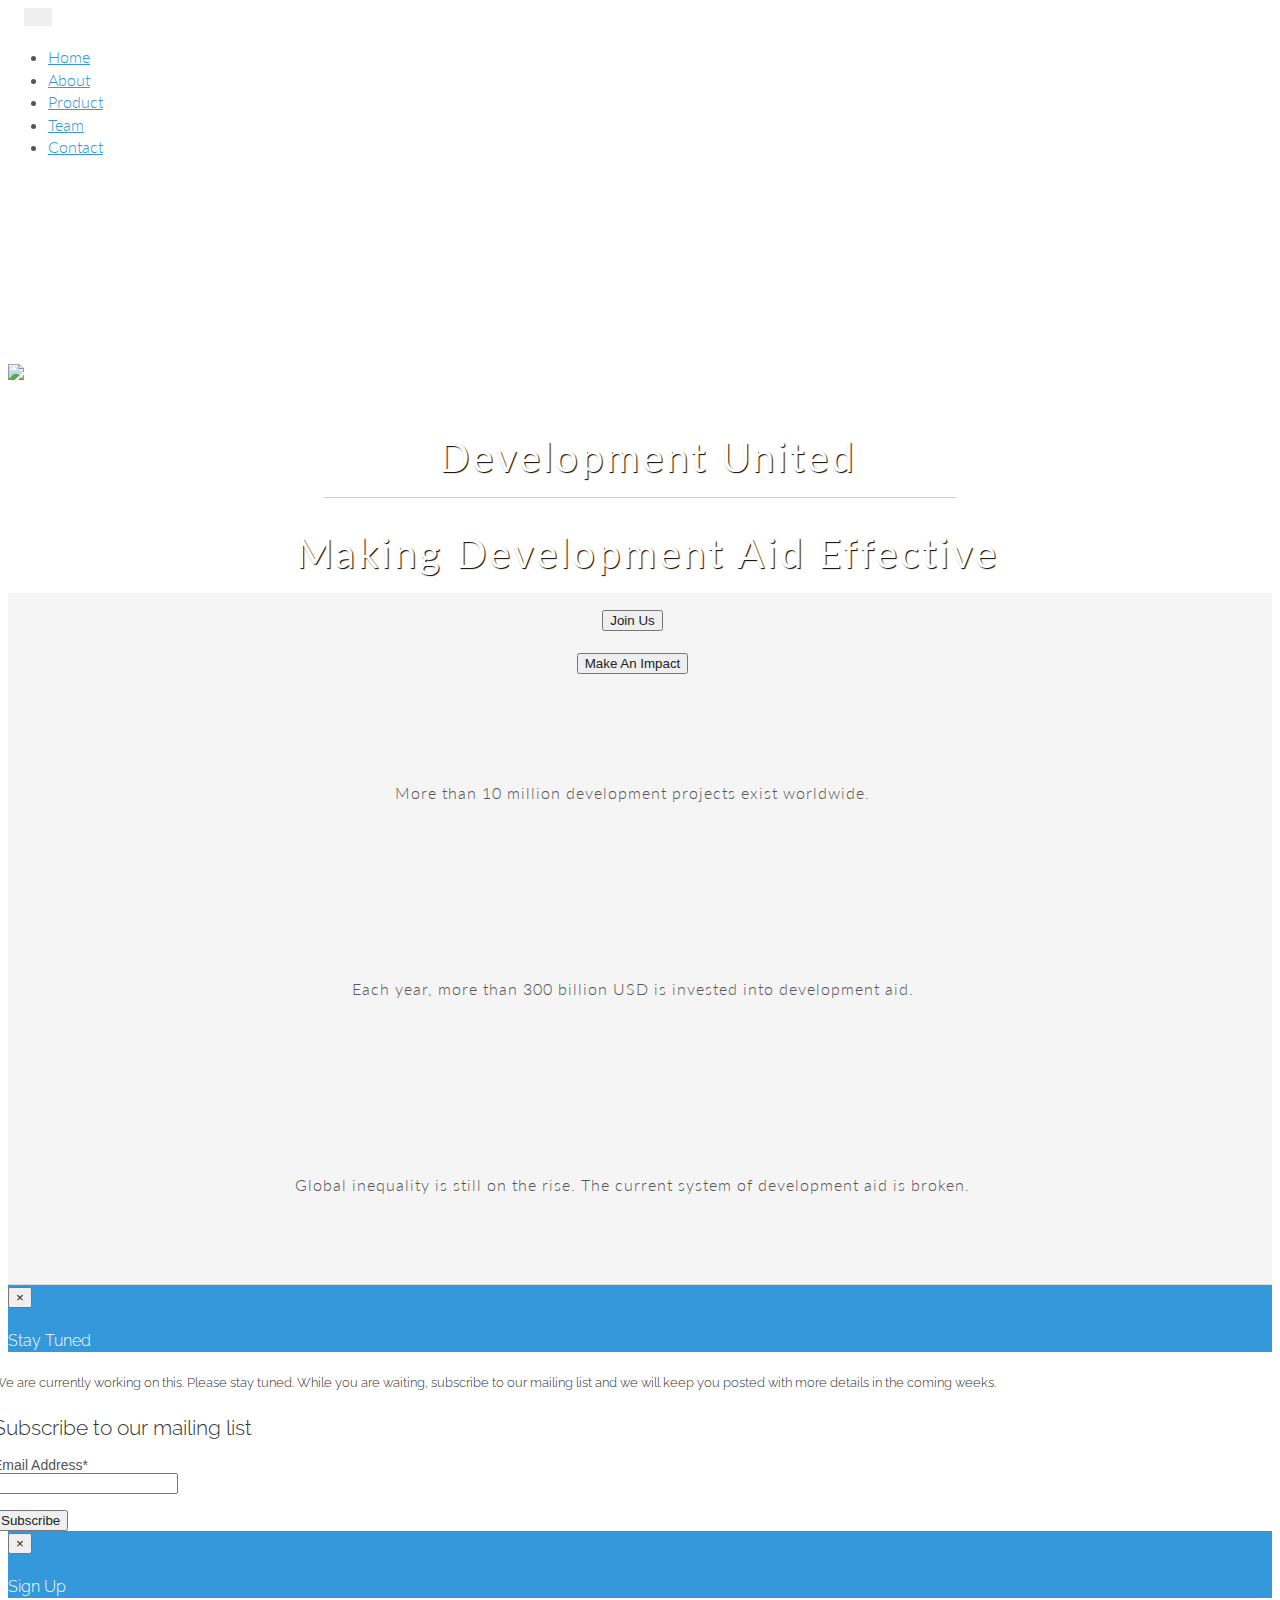
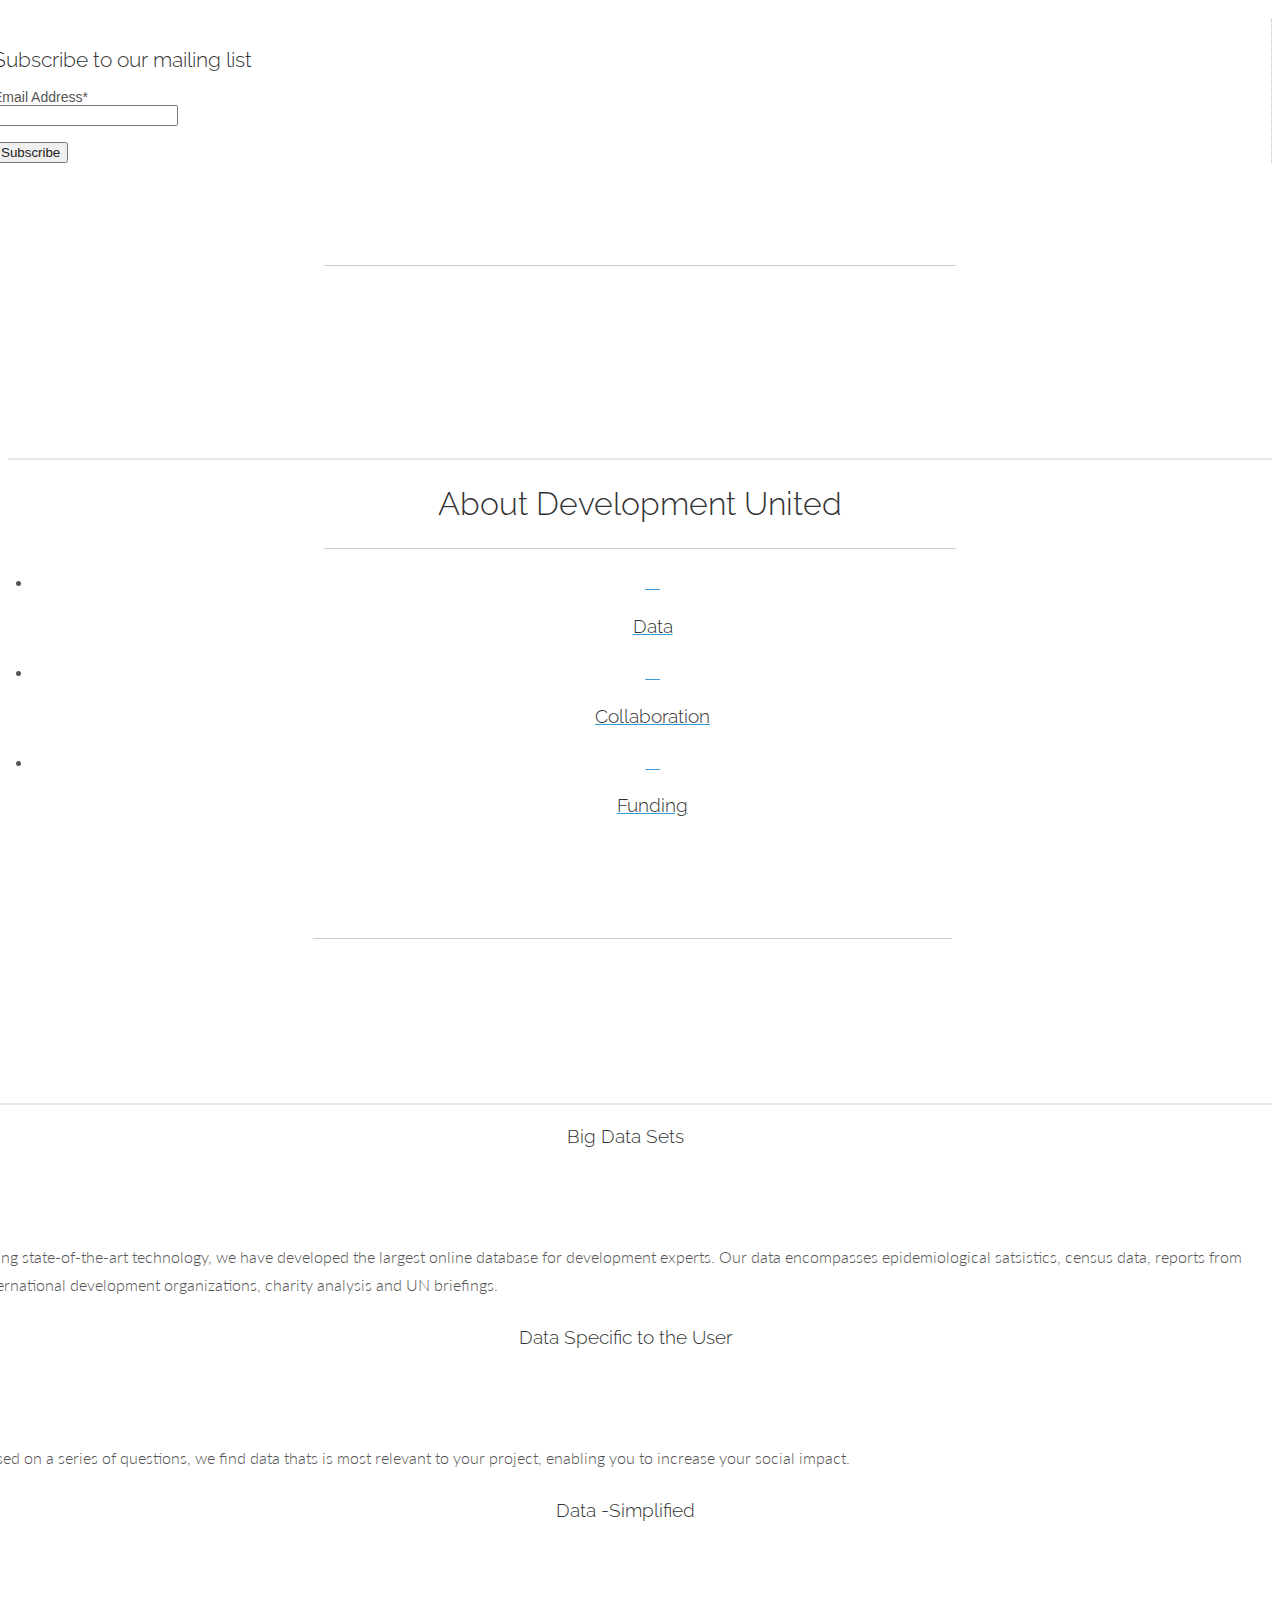
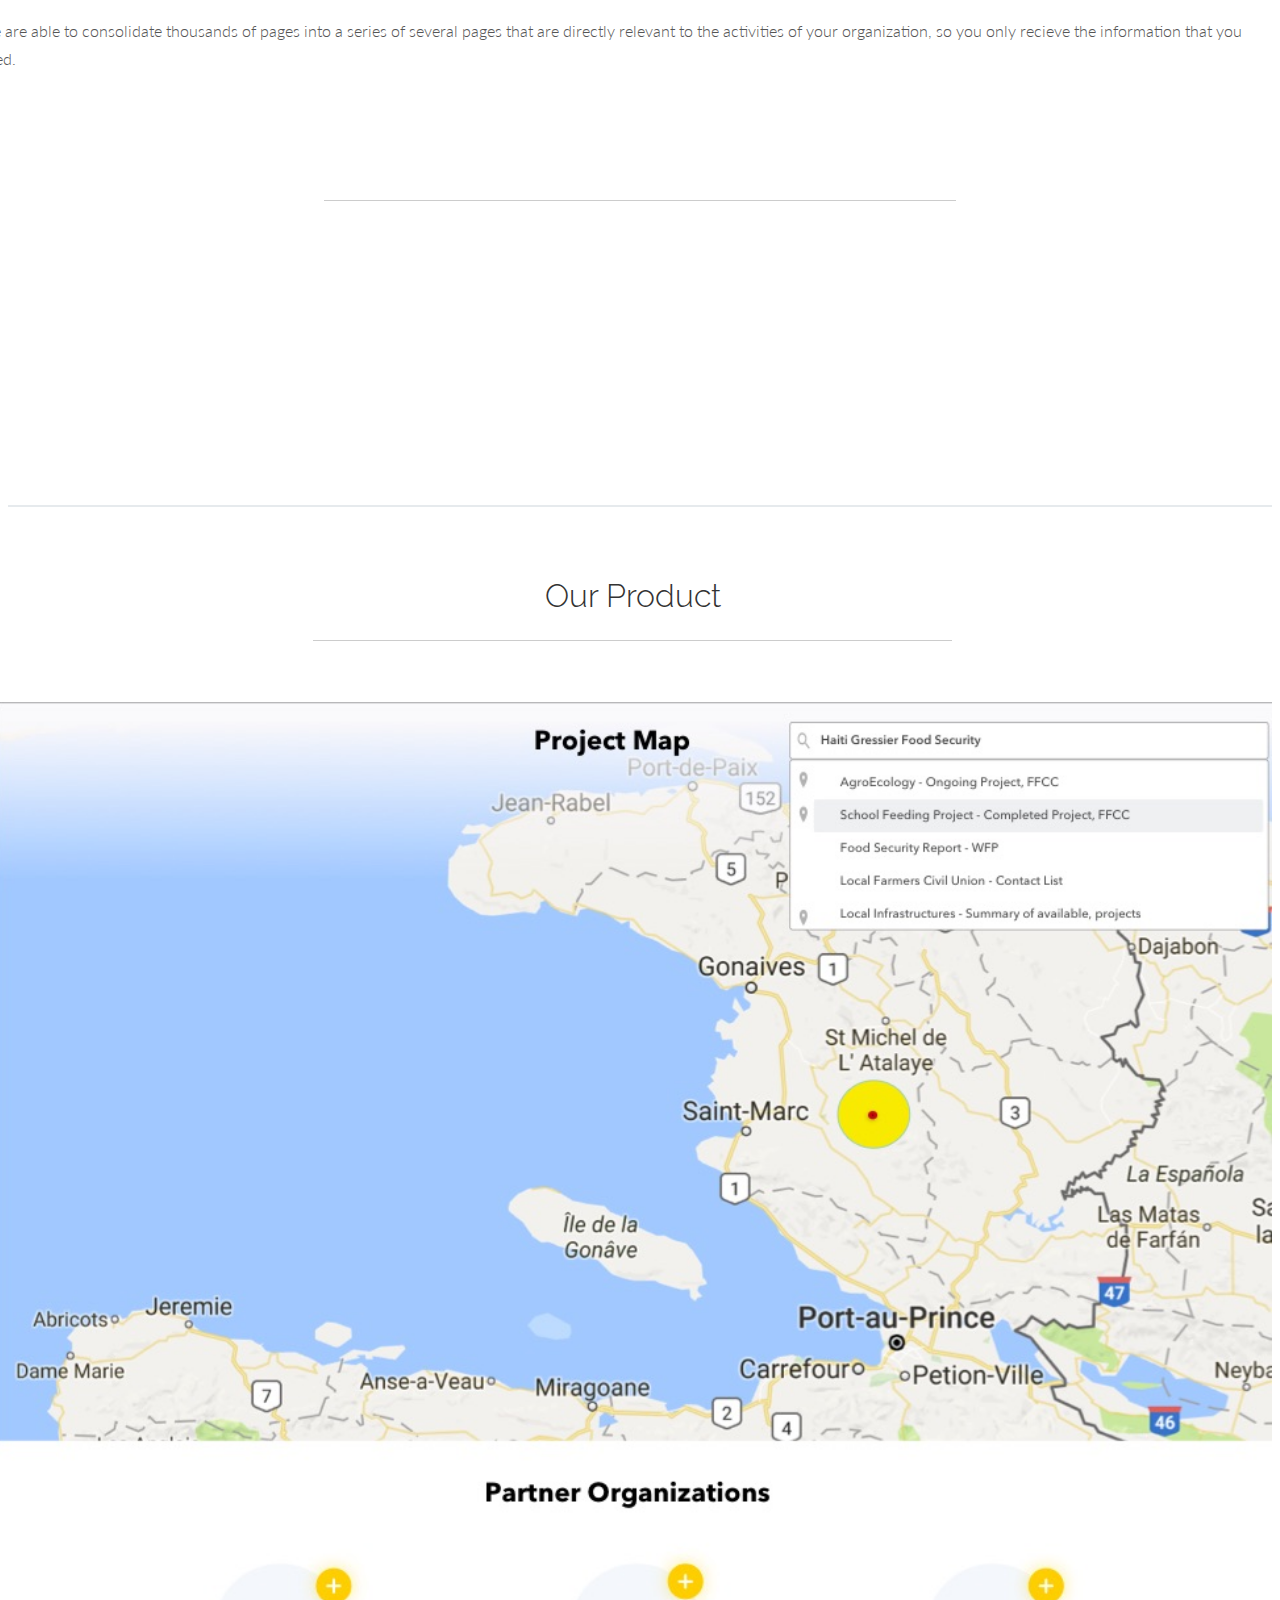
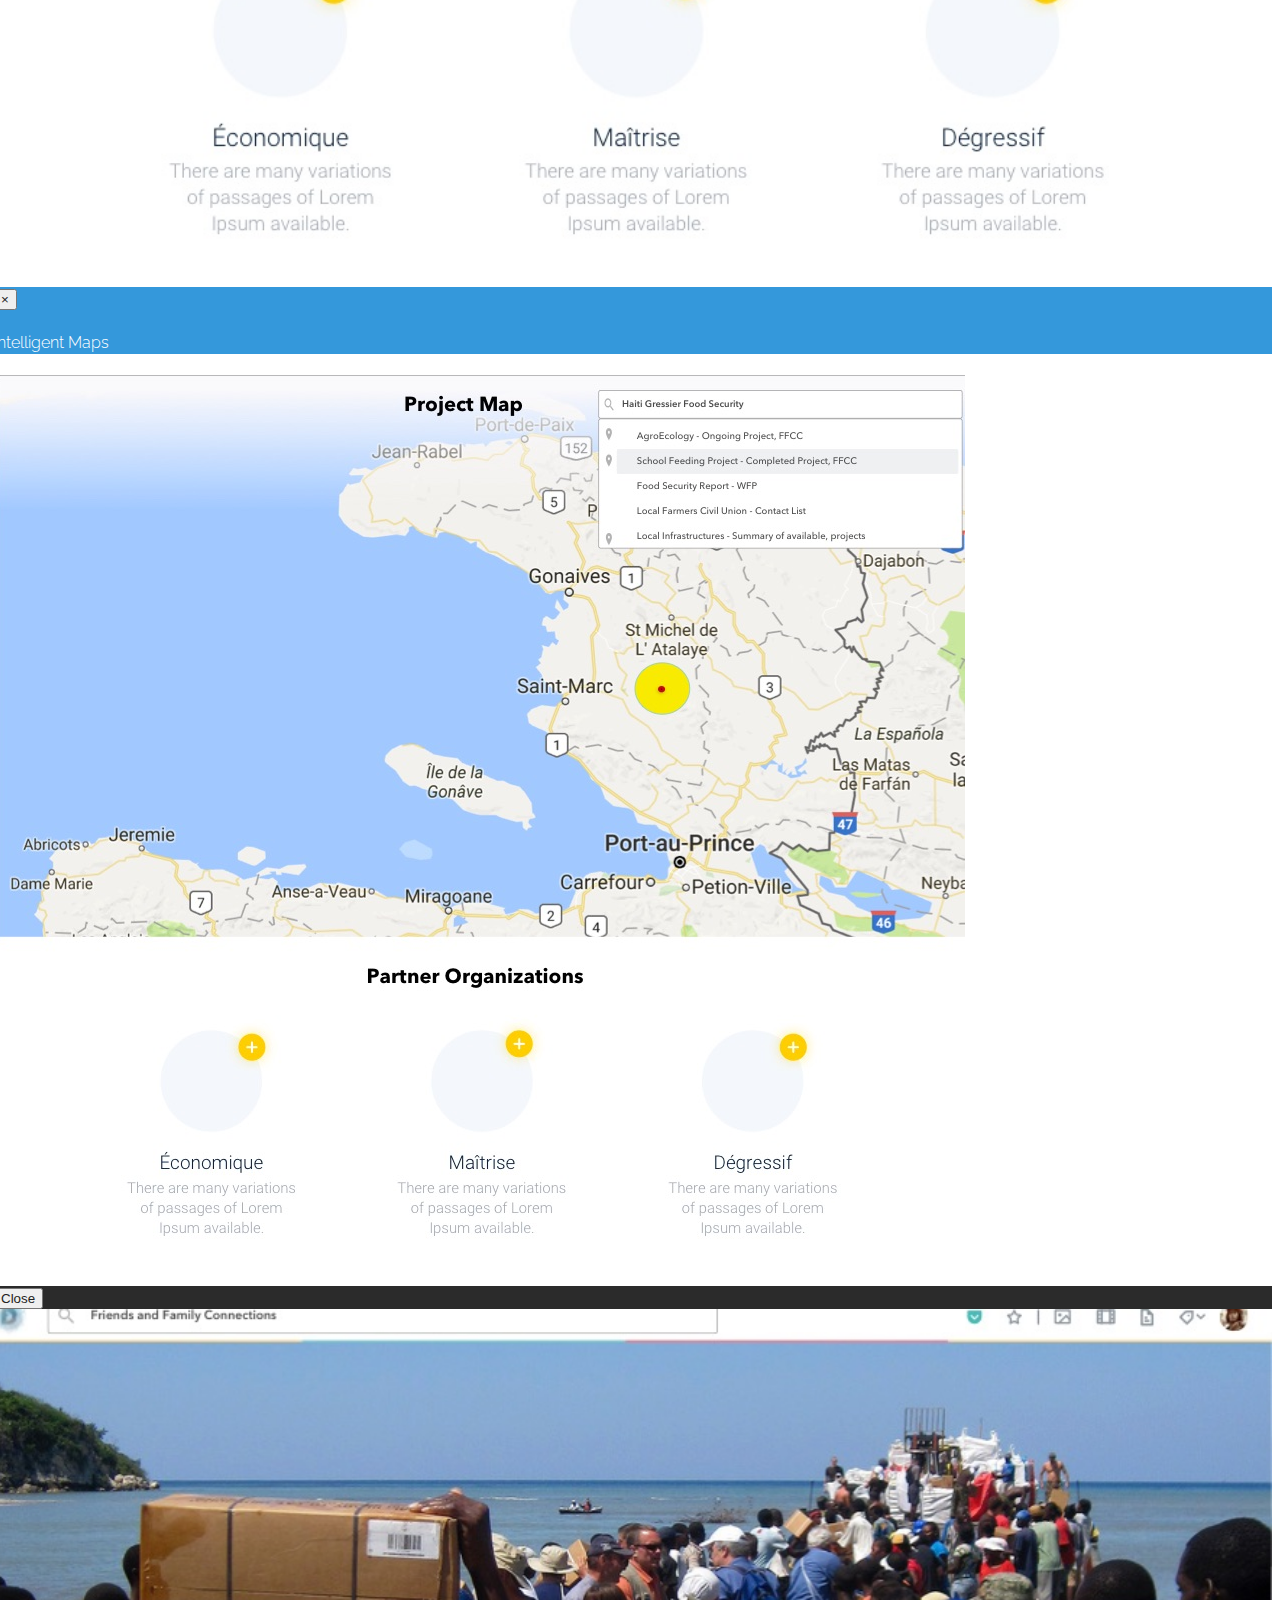
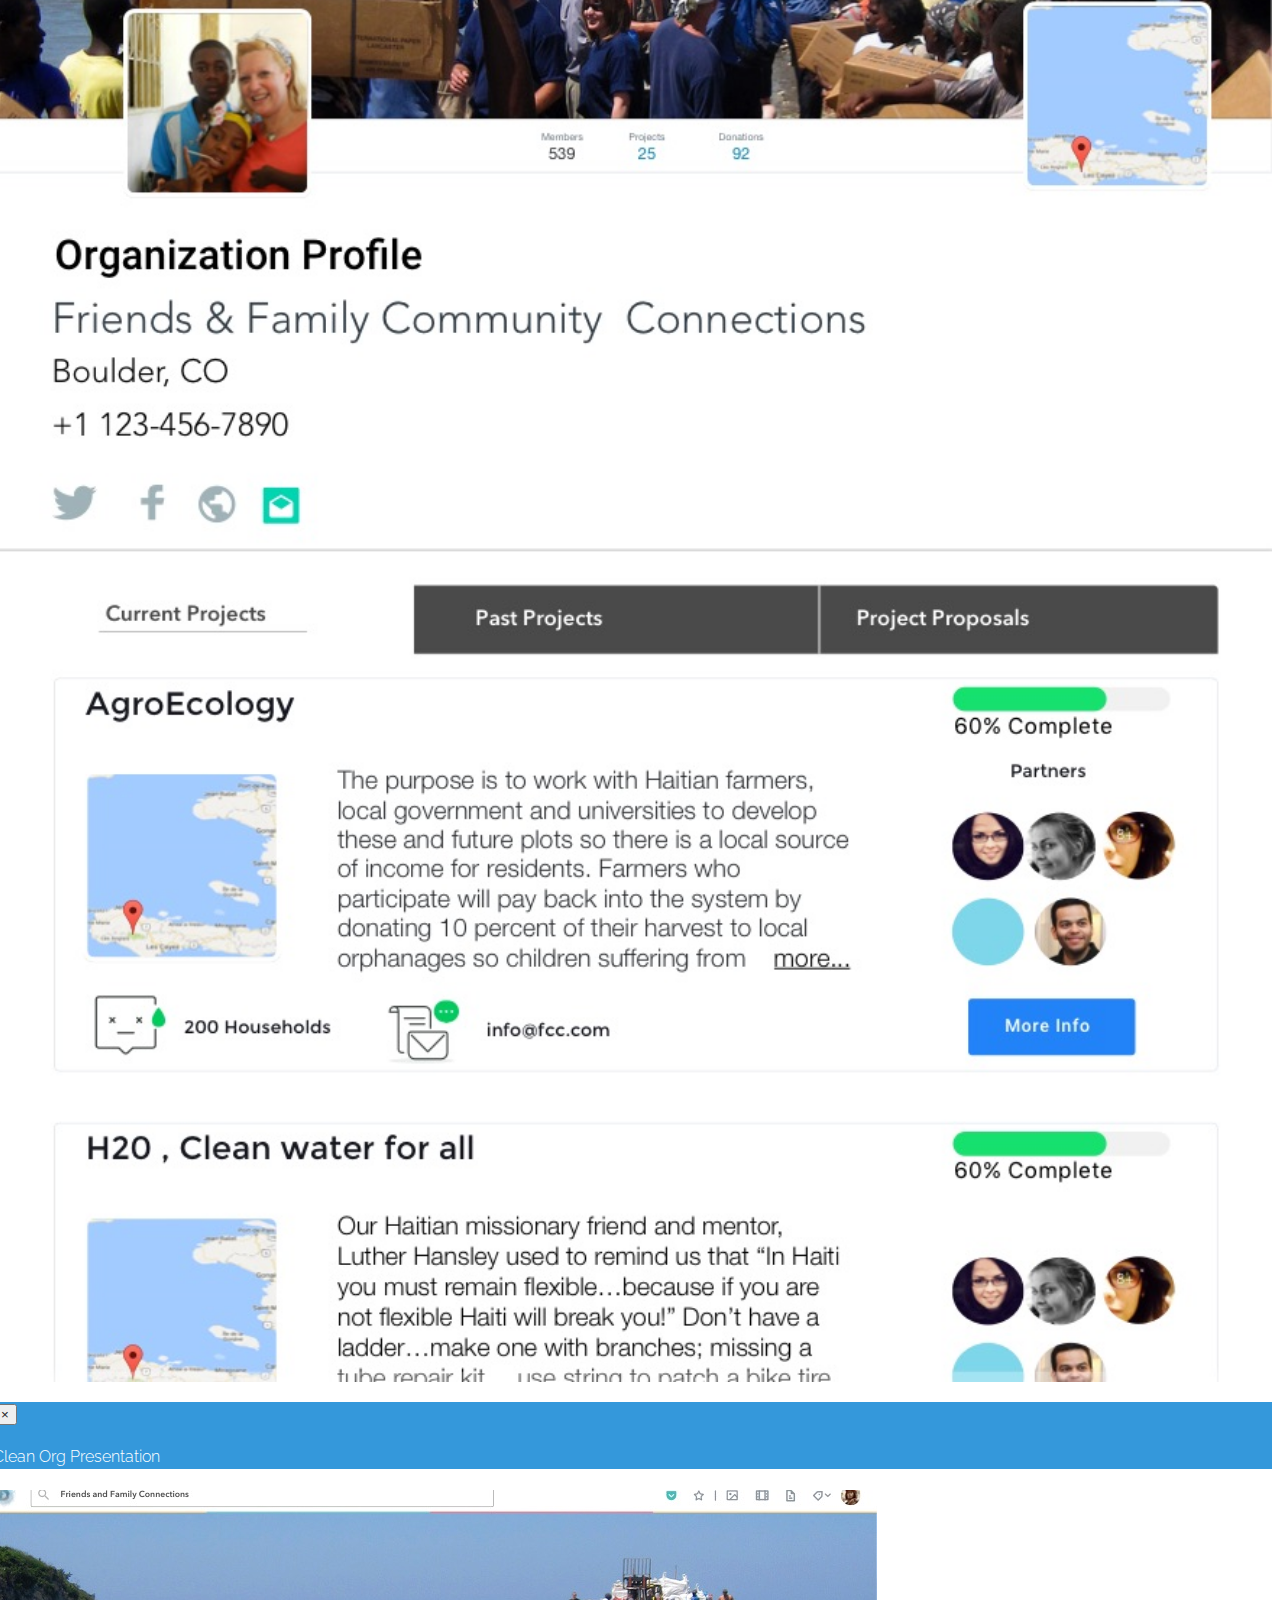
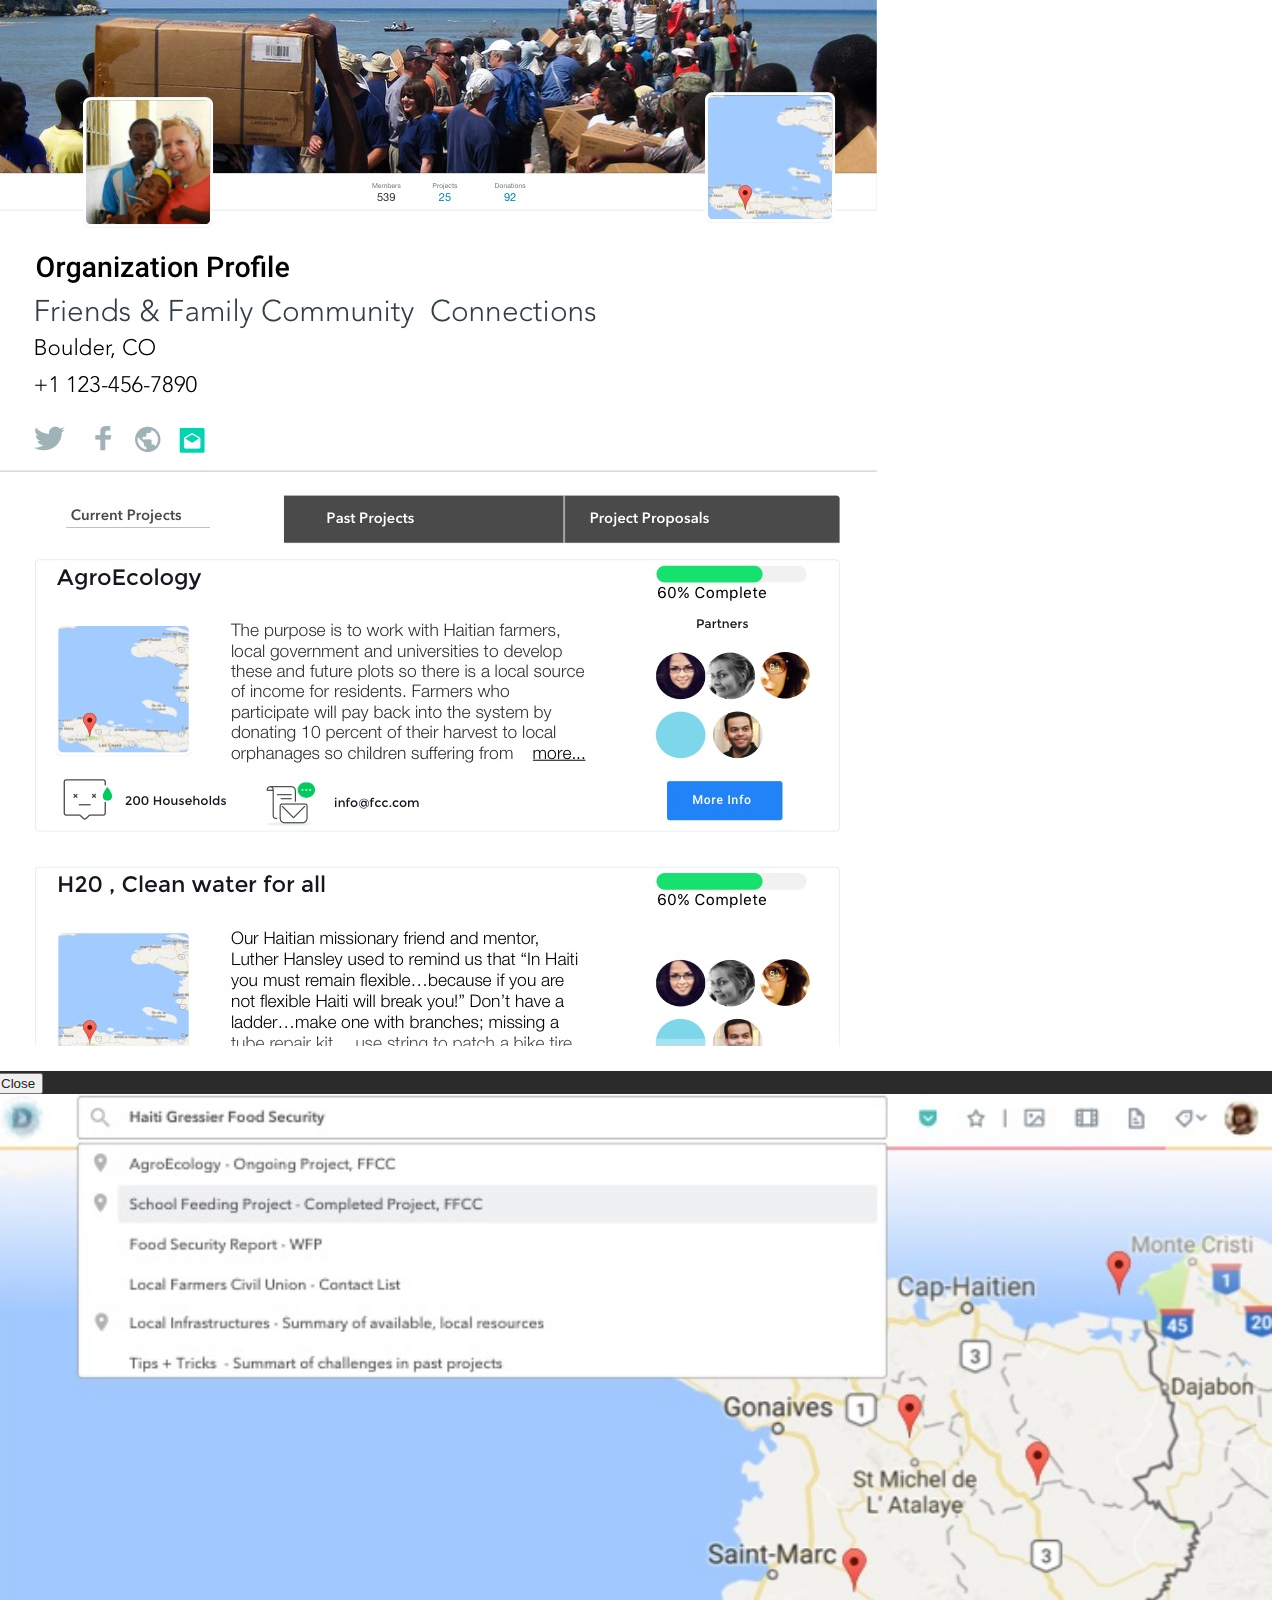
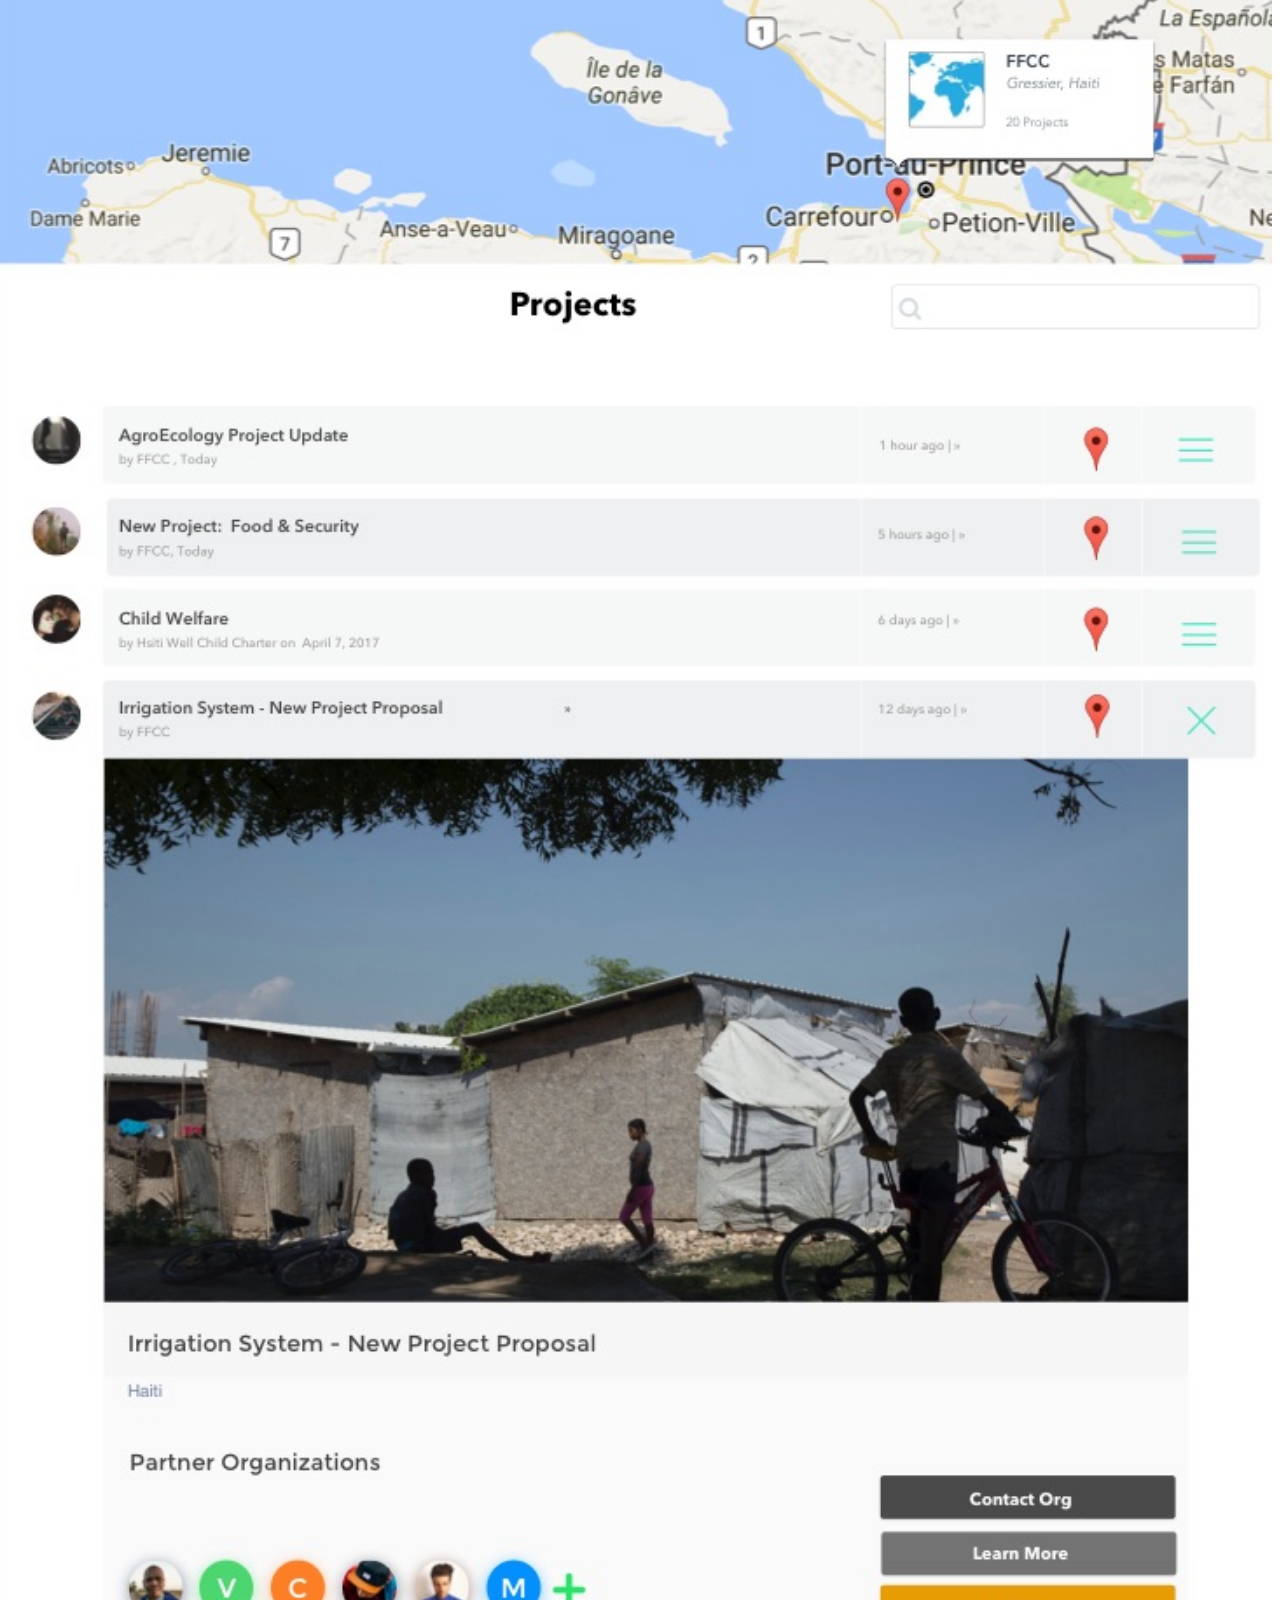
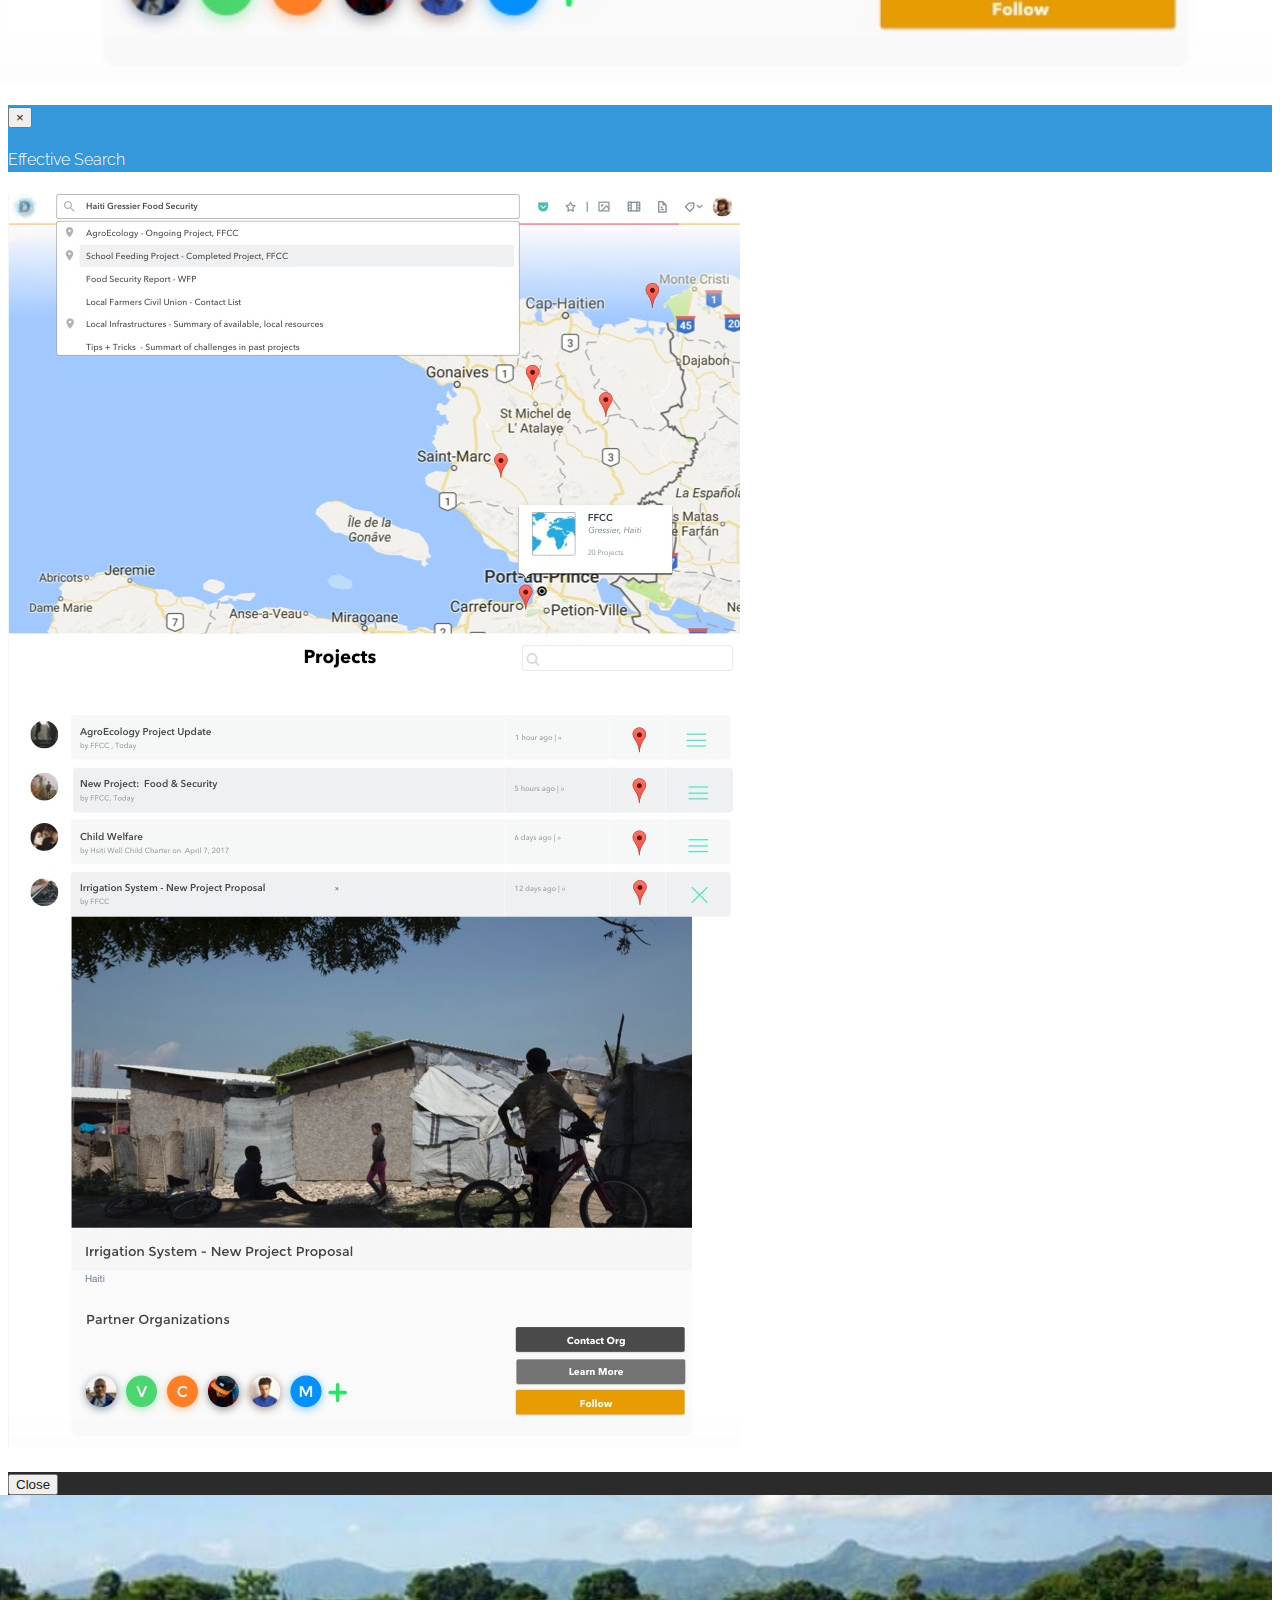
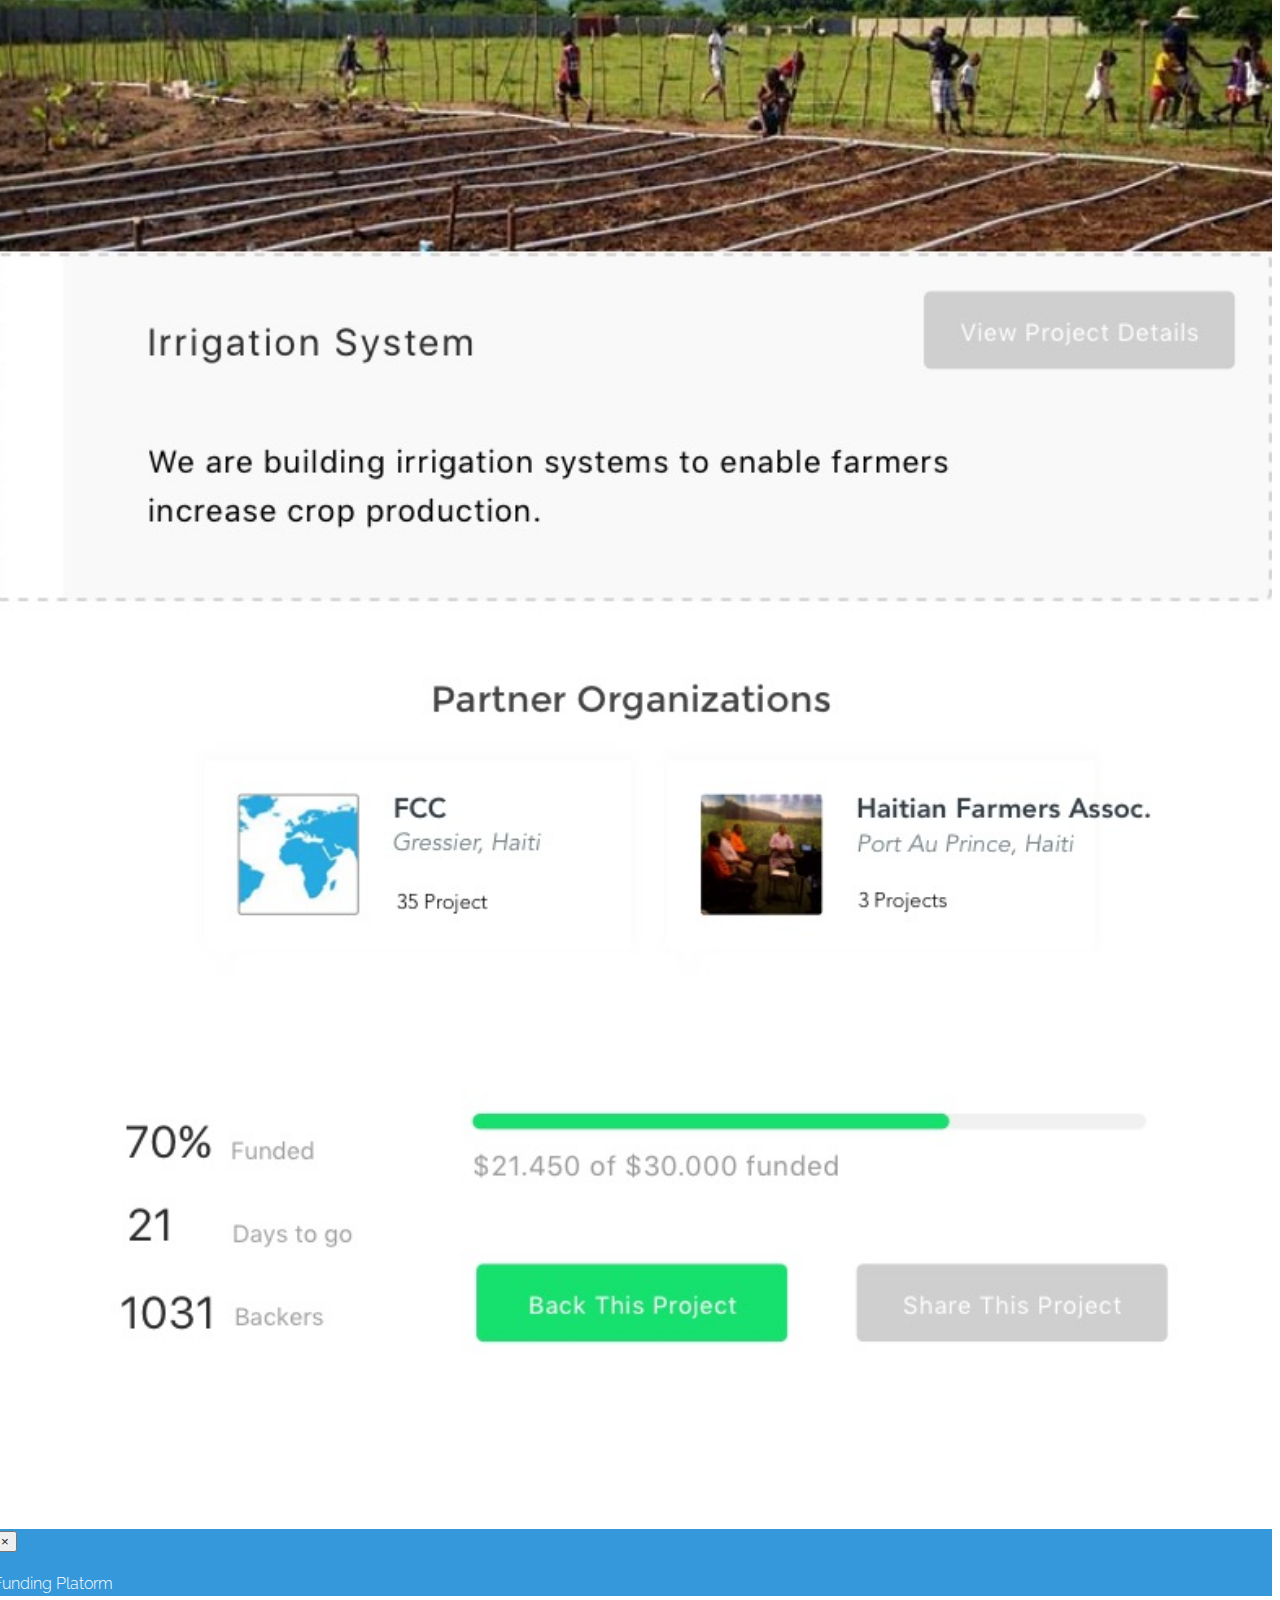
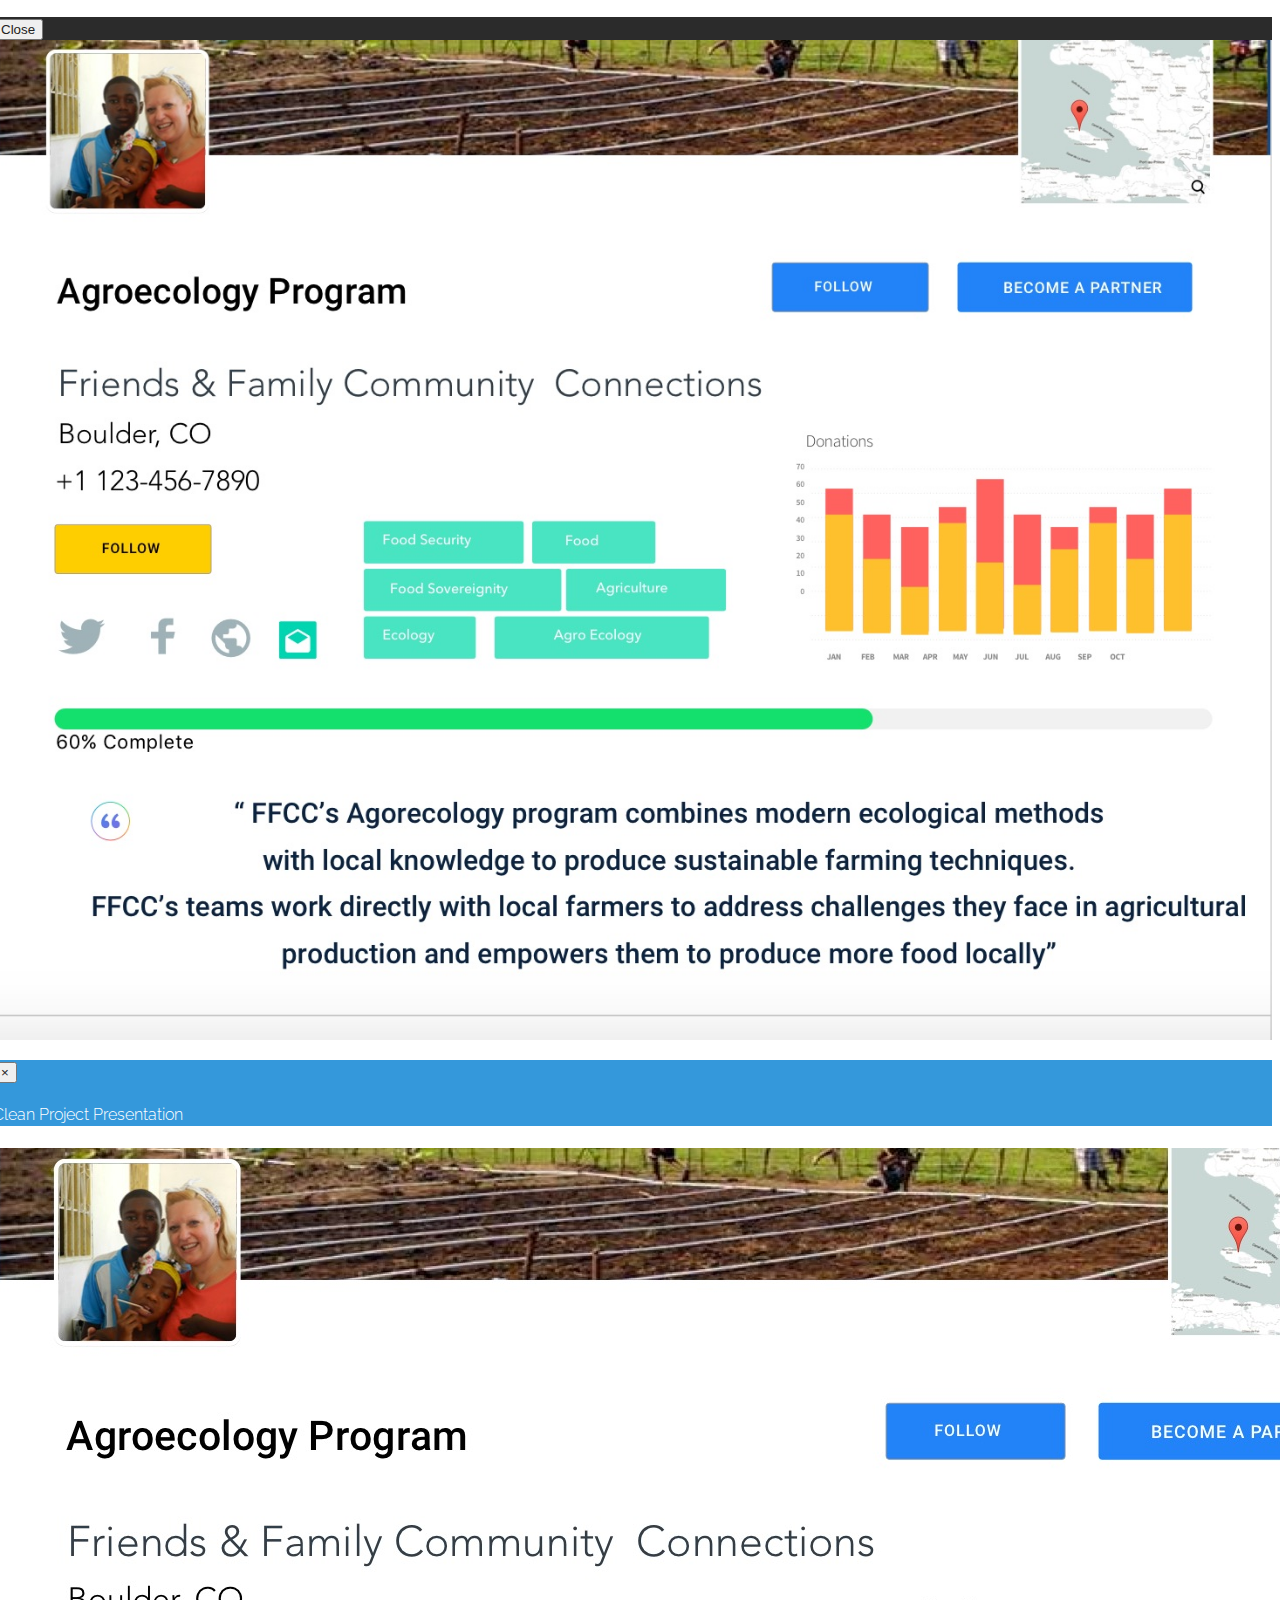
==== index.html @ e822135f "changes per robbie" ====
<!DOCTYPE html>
<html lang="en">
  <head>
    <meta charset="utf-8">
    <meta name="viewport" content="width=device-width, initial-scale=1.0">
    <meta name="description" content="">
    <meta name="author" content="">
    <link rel="shortcut icon" href="assets/ico/favicon.png">

    <title>Development United</title>

    <link href="//cdn-images.mailchimp.com/embedcode/classic-10_7.css" rel="stylesheet" type="text/css">
    <style type="text/css">
        #mc_embed_signup{background:#fff; clear:left; font:14px Helvetica,Arial,sans-serif; }
        /* Add your own MailChimp form style overrides in your site stylesheet or in this style block.
           We recommend moving this block and the preceding CSS link to the HEAD of your HTML file. */
    </style>




    

    <!-- Bootstrap core CSS -->
    <link href="assets/css/bootstrap.css" rel="stylesheet">

    <!-- Custom styles for this template -->
    <link href="assets/css/main.css" rel="stylesheet">
    <link rel="stylesheet" href="assets/css/icomoon.css">
    <link href="assets/css/animate-custom.css" rel="stylesheet">

    <link href='http://fonts.googleapis.com/css?family=Lato:300,400,700,300italic,400italic' rel='stylesheet' type='text/css'>
    <link href='http://fonts.googleapis.com/css?family=Raleway:400,300,700' rel='stylesheet' type='text/css'>
    
    
    <script type="text/javascript" src="assets/js/jquery.min.js"></script>
	<script type="text/javascript" src="assets/js/modernizr.custom.js"></script>

	
    <!-- HTML5 shim and Respond.js IE8 support of HTML5 elements and media queries -->
    <!--[if lt IE 9]>
      <script src="assets/js/html5shiv.js"></script>
      <script src="assets/js/respond.min.js"></script>
    <![endif]-->


    
  </head>

  <body data-spy="scroll" data-offset="0" data-target="#navbar-main">
  
  
          	<div id="navbar-main">
              <!-- Fixed navbar -->
        	    <div class="navbar navbar-inverse navbar-fixed-top">
        	      <div class="container-fluid">
        	        <div class="navbar-header">
        	          <button type="button" class="navbar-toggle" data-toggle="collapse" data-target=".navbar-collapse">
        	            <span class="your-icon icon-base small"></span>
        	          </button>
        	          <a class="navbar-brand hidden-xs hidden-sm" href="#home"><span class="your-icon icon-base small"></span></a>
        	        </div>
        	        <div class="navbar-collapse collapse">
        	          <ul class="nav navbar-nav">
        	            <li> <a href="#home" class="smoothScroll">Home</a></li>
        				<li> <a href="#about" class="smoothScroll"> About</a></li>
                        <li> <a href="#product" class="smoothScroll"> Product</a></li>
        				<li> <a href="#team" class="smoothScroll"> Team</a></li>
        				<li> <a href="#contact" class="smoothScroll"> Contact</a></li>
                      </ul>
        	        </div><!--/.nav-collapse -->
        	      </div>
        	    </div>
            </div>

            <div  id="home" name="home"  >
   

                <!-- ==== HEADERWRAP ==== -->

                <div  id="headerwrap" >                     
                    <img class="center center-block img-responsive" src="assets/img/icon/icon.png" />
                    <br>
                    <br>
                
                        <p>Development United</p>
                        <hr>
                        <p>Making Development Aid Effective</p>
             

                </div><!-- /headerwrap -->


                <div id="greywrap" >

                        <div class="row " >
                            <div class="col-lg-4 callout">
                                <a  data-toggle="modal" href="#signinliteModal"><button type="button" class="btn btn-secondary">Join Us</button></span></a>
                            </div><!-- col-lg-4 -->

                            
                            <div class="col-lg-4 callout">
                            </div>
                
                            
                            <div class="col-lg-4 callout">
                                <a  data-toggle="modal" href="#stayTunedModal"><button type="button" class="btn btn-secondary">Make An Impact</button></span></a>
                                
                            </div><!-- col-lg-4 --> 
                        </div><!-- row -->


                    <div class="row ">
            
                        <div class="col-lg-4">
                            <h1 class="centered"><span class="icon icon-tree "></span></h1>

                            <p>More than 10 million development projects exist worldwide.</p>
                        </div><!-- col-lg-6 -->
                        
                        <div class="col-lg-4">
                            <h1 class="centered"><span class="icon icon-coin "></span></h1>
                            <p>Each year, more than 300 billion USD is invested into development aid.</p>
                        </div><!-- col-lg-6 -->

                        <div class="col-lg-4">
                            <h1 class="centered"><span class="icon icon-sad "></span></h1>
                            <p>Global inequality is still on the rise. The current system of development aid is broken.</p>
                        </div><!-- col-lg-6 -->
                    </div><!-- row -->


                </div><!-- greywrap -->

                <div class="modal fade" id="stayTunedModal" tabindex="-1" role="dialog" aria-labelledby="myModalLabel" aria-hidden="true">

                        <div class="modal-dialog modal-lg">
                            <div class="modal-content">
                                <div class="modal-header">
                                    <button type="button" class="close" data-dismiss="modal" aria-hidden="true">
                                        ×</button>
                                    <h4 class="modal-title" id="myModalLabel">
                                        Stay Tuned </h4>
                                </div>
                                <div class="modal-body">
                                    <div class="row">


                                             <div class="col-xs-12">
                                        
                                                <h5>
                                                We are currently working on this. Please stay tuned. 
                                                While you are waiting, subscribe to our mailing list and we will keep you posted with more details in the coming weeks.
                                               </h5>
                            

                                                <div id="mc_embed_signup">
                                                <form action="//developmentunited.us15.list-manage.com/subscribe/post?u=971913f7fb26cc92200be69c2&amp;id=8b02587a39" method="post" id="mc-embedded-subscribe-form" name="mc-embedded-subscribe-form" class="validate" target="_blank" novalidate>
                                                        <div id="mc_embed_signup_scroll">
                                                            <h2>Subscribe to our mailing list</h2>
                                                    
                                                           <div class="mc-field-group">
                                                            <label for="mce-EMAIL">Email Address<span class="asterisk">*</span>
                                                            </label>
                                                            <br>


                                                            <input type="email" value="" name="EMAIL" class="required email" id="mce-EMAIL">
                                                            <br>
                                                            <br>
                                                
                                                        </div>
                                                            <div id="mce-responses" class="clear">
                                                                <div class="response" id="mce-error-response" style="display:none"></div>
                                                                <div class="response" id="mce-success-response" style="display:none"></div>
                                                                </div>    <!-- real people should not fill this in and expect good things - do not remove this or risk form bot signups-->
                                                                <div style="position: absolute; left: -5000px;" aria-hidden="true"><input type="text" name="b_971913f7fb26cc92200be69c2_8b02587a39" tabindex="-1" value=""></div>
                                                                <div class="clear"><input type="submit" value="Subscribe" name="subscribe" id="mc-embedded-subscribe" class="button"></div>
                                                            </div>
                                                    </form>
                                                </div>
                                            </div>
                                    </div>

                                </div>    
                          
                            </div>
                        </div>
                </div> 



                <div class="modal fade" id="signinliteModal" tabindex="-1" role="dialog" aria-labelledby="myLargeModalLabel"
                    aria-hidden="true">
                    <div class="modal-dialog modal-lg">
                        <div class="modal-content">
                            <div class="modal-header">
                                <button type="button" class="close" data-dismiss="modal" aria-hidden="true">
                                    ×</button>
                                <h4 class="modal-title" id="myModalLabel">
                                    Sign Up </h4>
                            </div>

                            <div class="modal-body">
                                <div class="row">
                                    <div class="col-md-8" style="border-right: 1px dotted #C2C2C2;padding-right: 30px;padding-top: 10px">

                                            <!-- Begin MailChimp Signup Form -->

                                            <div id="mc_embed_signup">
                                                <form action="//developmentunited.us15.list-manage.com/subscribe/post?u=971913f7fb26cc92200be69c2&amp;id=8b02587a39" method="post" id="mc-embedded-subscribe-form" name="mc-embedded-subscribe-form" class="validate" target="_blank" novalidate>
                                                    <div id="mc_embed_signup_scroll">
                                                        <h2>Subscribe to our mailing list</h2>
                                                
                                                       <div class="mc-field-group">
                                                        <label for="mce-EMAIL">Email Address<span class="asterisk">*</span>
                                                        </label>
                                                        <br>


                                                        <input type="email" value="" name="EMAIL" class="required email" id="mce-EMAIL">
                                                        <br>
                                                        <br>
                                            
                                                    </div>
                                                        <div id="mce-responses" class="clear">
                                                            <div class="response" id="mce-error-response" style="display:none"></div>
                                                            <div class="response" id="mce-success-response" style="display:none"></div>
                                                            </div>    <!-- real people should not fill this in and expect good things - do not remove this or risk form bot signups-->
                                                            <div style="position: absolute; left: -5000px;" aria-hidden="true"><input type="text" name="b_971913f7fb26cc92200be69c2_8b02587a39" tabindex="-1" value=""></div>
                                                            <div class="clear"><input type="submit" value="Subscribe" name="subscribe" id="mc-embedded-subscribe" class="button"></div>
                                                        </div>
                                                </form>
                                            </div>
                                    </div>
                                </div>
                            </div>
                                  
                             
                        </div>
                    </div>
                </div>

        		</div>

            <!-- ==== SECTION DIVIDER2 -->
    		<section class="section-divider textdivider divider2">
    			<div class="container">
    				<h1>Our Mission</h1>
    				<hr>
    				<p>Our mission is to make international development the most effective that it can be. We want to give beneficiaries a voice. We want to enable organizations to implement the most effective interventions possible. We want to give donors a transparent picture of what goes on in development aid. We will accomplish this by combining international development with state of the art technology to produce the most effectives solutions possible.</p>
    			</div><!-- container -->
    		</section><!-- section -->

            </div>
 


             <div class="container" id="about" name="about">

                    <h1 class="centered">About Development United</h1>
                    <hr>
                <div class="row">
                    <div class="col-sm-12">
                        <!-- tabs top -->
                        <div class="tabbable">
                              <ul class="nav nav-tabs">
                                <li class="active col-md-4"><a href="#Loose" data-toggle="tab">
                                    <h3 class="centered"><span class="icon icon-dashboard  "></span></h3>
                                    <h3 class="centered">Data</h3></a>
                                </li>
                                <li class="col-md-4"><a href="#Cross" data-toggle="tab">
                                    <h3 class="centered"><span class="icon icon-connection"></span></h3>    
                                    <h3 class="centered">Collaboration</h3></a>
                                </li>
                                <li class="col-md-4"><a href="#Flake" data-toggle="tab">
                                    <h3 class="centered"><span class="icon icon-coin "></span></h3>
                                    <h3 class="centered">Funding</h3></a>
                           
                                </li>
                              </ul>
                             
                        </div>
                        <!-- /tabs -->
                        <div class="tab-content">
                                <div class="tab-pane active" id="Loose">
                                     
                                     <!-- ==== SECTION DIVIDER2 -->
                                    <section class="section-divider textdivider divider1">
                                        <div class="container">
                                            <br>
                                            <p>Data Sets for effective Decision making</p>
                                            <hr>
                                            <p>We believe that the best interventions are the ones that are research backed, tried, and tested. Development United gives you the specific information you need to make informed decisions and maximize the impact of your interventions.</p>


                                        </div><!-- container -->
                                    </section><!-- section -->


                                    <div class="row white">


                                            <div class="col-lg-4">
                                                
                                                    <div class="text-center">
                                                    
                                                    <h3 class="centered">Big Data Sets</p></h3>
                                                    <p>
                                                        Using state-of-the-art technology, we have developed the largest online database for development experts. Our data encompasses epidemiological satsistics, census data, reports from international development organizations, charity analysis and UN briefings.
                                                    </p>
                                                    
                                                    </div> <!-- text center -->
                                    
                                            </div><!-- col-lg -->
                                


                                            <div class="col-lg-4">
                                                
                                                    <h3 class="centered">Data Specific to the User</p></h3>
                                                    <p>
                                                    Based on a series of questions, we find data thats is most relevant to your project, enabling you to increase your social impact.
                                    
                                                    </p>
                                            </div><!-- col-lg-6 -->
                                            
                                            

                                            <div class="col-lg-4">
                            
                                                <h3 class="centered">Data -Simplified</p></h3>
                                                <p>
                                                    We are able to consolidate thousands of pages into a series of several pages that are directly relevant to the activities of your organization, so you only recieve the information that you need.
                                    
                                                </p>
                                                
                                                
                                            </div><!-- col-lg-6 -->
                                    </div><!-- row -->
                    
                                </div>
                                <div class="tab-pane" id="Cross">
                                   
                                        <!-- ==== SECTION DIVIDER2 -->
                                        <section class="section-divider textdivider divider1">
                                            <div class="container">
                                                <h1>A better place for international development organizations to collaborate</h1>
                                                <hr>
                                                <p>We believe that the most effective interventions come about when we work together. Development United uses advanced technology to foster mutually beneficial partnerships.</p>
                                            </div><!-- container -->
                                        </section><!-- section -->

                                        <div class="row white">
                                    

                                                <div class="col-lg-4">
                                        
                                                    <h3 class="centered">Individual User profiles</h3>
                                                    <p>
                                                        Development experts and organizations develop a strong online presence.
                                                    </p>
                                                    
                                                </div><!-- col-lg-6 -->


                                                <div class="col-lg-4">
                            
                                                    <h3 class="centered">A platform for development</h3>
                                                    <p>
                                                        Our Platform was designed by development workers, for development workers. We have created a beautiful, simple and effecive user interface which enables international development workers to collaborate in the simplest ways possible.
                                        
                                                    </p>
                                                </div><!-- col-lg-6 -->
                                                
                                                <div class="col-lg-4">
                                                    <h3 class="centered">Effective partnerships</h3>
                                                    <p>
                                                        Based upon a short series of questions, we are able to gauge the needs and necessities of your organization and suggest mutually beneficial partnerships. 
                                        
                                                    </p>
                                                    
                                                    <br>
                                                <br>
                                                </div><!-- col-lg-4 -->

                                            </div><!-- row -->
                                        
                                </div>
                                <div class="tab-pane" id="Flake">
                                        <!-- ==== SECTION DIVIDER2 -->
                                        <section class="section-divider textdivider divider1">
                                            <div class="container">
                                                <h1>Donate less while doing more</h1>
                                                <hr>
                                                <p>We believe that for collaboration to be successful, organizations need to work together from start to finish. We use state of the art financial technology to provide cost efficient mechanisms for collaborative projects to raise funds. 
                                                </p>
                                            </div><!-- container -->
                                        </section><!-- section -->

                                        <div class="row white">
                                                <div class="col-lg-4">

                                                    <h3 class="centered">Collaborative projects</h3>
                                                    <p>
                                                        It is our belief that effective development comes from collaborative efforts. Thus, we provide organizations with a crowdfunding platform exclusively for collaborative projects.
                                                    </p>
                                    
                                                </div><!-- col-lg-6 -->
                                                <div class="col-lg-4">

                                                    <h3 class="centered">A wider donor base</h3>
                                                    <p>
                                                        When organizations crowdsource on our platform, each organization is responsible for reaching out to their donor base. In addition, we use our own reach at Development United to highlight projects that we believe are most effective.
                                        
                                                    </p>
                                                </div><!-- col-lg-6 -->
                                                <div class="col-lg-4">
                                                    <h3 class="centered">More funds</h3>
                                                    <p>
                                                        Development United uses state of the art financial technology to maximise the amount of money that reaches development organizations. For each project, we are able to increase donations by up to 2% compared to what an organization would receive if they raised funds independently.

                                                    </p>
                                                </div><!-- col-lg-6 -->
                                            </div><!-- row -->      

                                </div>
                                
                        </div>

                    </div>
                    <!-- end col-sm-12 -->
                </div>
                <!-- end row -->
            </div>
            <!-- end container -->


		
		


		<!-- ==== SECTION DIVIDER3 -->
		<section class="section-divider textdivider divider3">
			<div class="container">
				<h1>The Problem</h1>
				<hr>
				<p> There are 10,000,000 international development projects operational worldwide. $30,000,000,000 is distributed annually to organizations to support a variety of aid projects. The rise in organizations has made it incredibly challenging for coordination, communication, and informed decision making to take place. There is currently no existing platform that is free, public, and user-friendly for donors, organizations, and beneficiaries to address these issues. Development United is a group of dedicated individuals united in one organization striving to provide that platform and to improve the effectiveness of aid delivery. We do this through the mechanisms of data provision and collection, fostering mutually beneficial partnerships, and enabling organizations to receive funding for collaborative partnerships.</p>
			</div><!-- container -->
		</section><!-- section -->
		
		<!-- ==== product ==== -->
		<div class="container" id="product" name="product">
		<br>
			<div class="row">
				<br>
				<h1 class="centered">Our Product</h1>
				<hr>
				<br>
				<br>
			</div><!-- /row -->
			<div class="container">
			<div class="row">	
			
				<!-- product IMAGE 6 -->
				<div class="col-md-4">
			    	<div class="grid mask">
						<figure>
							<img class="img-responsive" src="assets/img/product/folio06.jpg" alt="">
							<figcaption>
								<h5>Maps</h5>
								<a data-toggle="modal" href="#mapModal" class="btn btn-primary btn-lg">Take a Look</a>
							</figcaption><!-- /figcaption -->
						</figure><!-- /figure -->
			    	</div><!-- /grid-mask -->
				</div><!-- /col -->

				<!-- MODAL SHOW THE product IMAGE. In this demo, all links point to this modal. You should create
						      a modal for each of your projects. -->
						      
						  <div class="modal fade" id="mapModal" tabindex="-1" role="dialog" aria-labelledby="myModalLabel" aria-hidden="true">
						    <div class="modal-dialog">
						      <div class="modal-content">
						        <div class="modal-header">
						          <button type="button" class="close" data-dismiss="modal" aria-hidden="true">&times;</button>
						          <h4 class="modal-title">Intelligent Maps</h4>
						        </div>
						        <div class="modal-body">
						          <p><img class="img-responsive" src="assets/img/product/folio06.jpg" alt=""></p>
						          
						        </div>
						        <div class="modal-footer">
						          <button type="button" class="btn btn-default" data-dismiss="modal">Close</button>
						        </div>
						      </div><!-- /.modal-content -->
						    </div><!-- /.modal-dialog -->
						  </div><!-- /.modal -->
				
				<!-- product IMAGE 2 -->
				<div class="col-md-4">
			    	<div class="grid mask">
						<figure>
							<img class="img-responsive" src="assets/img/product/folio02.jpg" alt="">
							<figcaption>
								<h5>Organization Profile</h5>
								<a data-toggle="modal" href="#uiModal" class="btn btn-primary btn-lg">Take a Look</a>
							</figcaption><!-- /figcaption -->
						</figure><!-- /figure -->
			    	</div><!-- /grid-mask -->
				</div><!-- /col -->

<!-- MODAL SHOW THE product IMAGE. In this demo, all links point to this modal. You should create
						      a modal for each of your projects. -->
						      
						  <div class="modal fade" id="uiModal" tabindex="-1" role="dialog" aria-labelledby="myModalLabel" aria-hidden="true">
						    <div class="modal-dialog">
						      <div class="modal-content">
						        <div class="modal-header">
						          <button type="button" class="close" data-dismiss="modal" aria-hidden="true">&times;</button>
						          <h4 class="modal-title">Clean Org Presentation</h4>
						        </div>
						        <div class="modal-body">
						          <p><img class="img-responsive" src="assets/img/product/folio02.jpg" alt=""></p>
						          
						        </div>
						        <div class="modal-footer">
						          <button type="button" class="btn btn-default" data-dismiss="modal">Close</button>
						        </div>
						      </div><!-- /.modal-content -->
						    </div><!-- /.modal-dialog -->
						  </div><!-- /.modal -->


				
				<!-- product IMAGE 3 -->
				<div class="col-md-4">
			    	<div class="grid mask">
						<figure>
							<img class="img-responsive" src="assets/img/product/folio03.jpg" alt="">
							<figcaption>
								<h5>Effective Search</h5>
								<a data-toggle="modal" href="#searchModal" class="btn btn-primary btn-lg">Take a Look</a>
							</figcaption><!-- /figcaption -->
						</figure><!-- /figure -->
			    	</div><!-- /grid-mask -->
				</div><!-- /col -->
			</div><!-- /row -->



			 <div class="modal fade" id="searchModal" tabindex="-1" role="dialog" aria-labelledby="myModalLabel" aria-hidden="true">
						    <div class="modal-dialog">
						      <div class="modal-content">
						        <div class="modal-header">
						          <button type="button" class="close" data-dismiss="modal" aria-hidden="true">&times;</button>
						          <h4 class="modal-title">Effective Search</h4>
						        </div>
						        <div class="modal-body">
						          <p><img class="img-responsive" src="assets/img/product/folio03.jpg" alt=""></p>
						          
						        </div>
						        <div class="modal-footer">
						          <button type="button" class="btn btn-default" data-dismiss="modal">Close</button>
						        </div>
						      </div><!-- /.modal-content -->
						    </div><!-- /.modal-dialog -->
						  </div><!-- /.modal -->

				<!-- product IMAGE 4 -->
			<div class="row">	
				<div class="col-md-4 ">
			    	<div class="grid mask">
						<figure>
							<img class="img-responsive" src="assets/img/product/folio04.jpg" alt="">
							<figcaption>
								<h5>FUNDING PLATFORM</h5>
								<a data-toggle="modal" href="#fundingModal" class="btn btn-primary btn-lg">Take a Look</a>
							</figcaption><!-- /figcaption -->
						</figure><!-- /figure -->
			    	</div><!-- /grid-mask -->
				</div><!-- /col -->


				<div class="modal fade" id="fundingModal" tabindex="-1" role="dialog" aria-labelledby="myModalLabel" aria-hidden="true">
						    <div class="modal-dialog">
						      <div class="modal-content">
						        <div class="modal-header">
						          <button type="button" class="close" data-dismiss="modal" aria-hidden="true">&times;</button>
						          <h4 class="modal-title">Funding Platorm</h4>
						        </div>
						        <div class="modal-body">
						          
						        </div>
						        <div class="modal-footer">
						          <button type="button" class="btn btn-default" data-dismiss="modal">Close</button>
						        </div>
						      </div><!-- /.modal-content -->
						    </div><!-- /.modal-dialog -->
						  </div><!-- /.modal -->
				
				<!-- product IMAGE 5 -->
				<div class="col-md-4">
			    	<div class="grid mask">
						<figure>
							<img class="img-responsive" src="assets/img/product/folio05.jpg" alt="">
							<figcaption>
								<h5>Project Details</h5>
								<a data-toggle="modal" href="#projectModal" class="btn btn-primary btn-lg">Take a Look</a>
							</figcaption><!-- /figcaption -->
						</figure><!-- /figure -->
			    	</div><!-- /grid-mask -->
				</div><!-- /col -->


				<!-- MODAL SHOW THE product IMAGE. In this demo, all links point to this modal. You should create
						      a modal for each of your projects. -->
						      
						  <div class="modal fade" id="projectModal" tabindex="-1" role="dialog" aria-labelledby="myModalLabel" aria-hidden="true">
						    <div class="modal-dialog">
						      <div class="modal-content">
						        <div class="modal-header">
						          <button type="button" class="close" data-dismiss="modal" aria-hidden="true">&times;</button>
						          <h4 class="modal-title">Clean Project Presentation</h4>
						        </div>
						        <div class="modal-body">
						          <p><img class="img-responsive" src="assets/img/product/folio05.jpg" alt=""></p>
						          
						        </div>
						        <div class="modal-footer">
						          <button type="button" class="btn btn-default" data-dismiss="modal">Close</button>
						        </div>
						      </div><!-- /.modal-content -->
						    </div><!-- /.modal-dialog -->
						  </div><!-- /.modal -->
				
				



						  <!-- product IMAGE 1 -->
				<div class="col-md-4 ">
			    	<div class="grid mask">
						<figure>
							<img class="img-responsive" src="assets/img/product/folio01.jpg" alt="">
							<figcaption>
								<h5>Facebook</h5>
								<a data-toggle="modal" href="#fbModal" class="btn btn-primary btn-lg">Take a Look</a>
							</figcaption><!-- /figcaption -->
						</figure><!-- /figure -->
			    	</div><!-- /grid-mask -->
				</div><!-- /col -->
				
				
						 <!-- MODAL SHOW THE product IMAGE. In this demo, all links point to this modal. You should create
						      a modal for each of your projects. -->
						      
						  <div class="modal fade" id="fbModal" tabindex="-1" role="dialog" aria-labelledby="myModalLabel" aria-hidden="true">
						    <div class="modal-dialog">
						      <div class="modal-content">
						        <div class="modal-header">
						          <button type="button" class="close" data-dismiss="modal" aria-hidden="true">&times;</button>
						          <h4 class="modal-title">Facebook Page</h4>
						        </div>
						        <div class="modal-body">
						          <p><img class="img-responsive" src="assets/img/product/folio01.jpg" alt=""></p>
						          
						        </div>
						        <div class="modal-footer">
						          <button type="button" class="btn btn-default" data-dismiss="modal">Close</button>
						        </div>
						      </div><!-- /.modal-content -->
						    </div><!-- /.modal-dialog -->
						  </div><!-- /.modal -->
				
			</div><!-- /row -->




			<br>
			<br>
		</div><!-- /row -->
	</div><!-- /container -->

		<!-- ==== SECTION DIVIDER2 -->
		<section class="section-divider textdivider divider3">
			<div class="container">
				<h1>Join Us</h1>
				<hr>
				<p>We are forming a global community of development workers, development organizations, donors, and beneficiaries. We would love for you to be a part of it. Put your email in below, and we will keep you posted with updates for our planned launch in July.</p>

				<!-- Secondary, outline button -->
				<a  data-toggle="modal" href="#signinliteModal"><button type="button" class="btn btn-secondary">Join Us</button></a>

				<h1>Make an Impact</h1>
				<hr>
				<p>
					
					Passionate about this line of work as well? We will be launching our crowdfunding platform in June. We encourage you to subscribe to our mailing list and spread the word prior to our launch.
				</p>

				<!-- Secondary, outline button -->
				<a  data-toggle="modal" href="#stayTunedModal"><button type="button"  class="btn btn-secondary">Make an Impact </button></a>

				
			</div><!-- container -->



		</section><!-- section -->

		

		<!-- ==== TEAM MEMBERS ==== -->
		<div class="container" id="team" name="team">
		<br>
			<div class="row white centered">
				<h1 class="centered">Meet Our Awesome Team</h1>
				<hr>
				<br>
				<br>
				<div class="col-lg-4 centered">
					<img class="img img-circle" src="assets/img/team/robert.jpg" height="120px" width="120px" alt="">
					<br>
					<h4><b>Robert Smith</b></h4>
					<a href="https://twitter.com/Robosmit" class="icon icon-twitter"></a>
					<a href="https://www.facebook.com/developmentunited/" class="icon icon-facebook"></a>
					<a href="#" class="icon icon-flickr"></a>
					<p>Robert is a student of Global Health and Social Medicine at King's College London. He believes that humanitarian technologies are the future of development aid, and has worked extensively with Haitian NGOs through volunteering and consulting.</p>
				</div><!-- col-lg-3 -->
				
				<div class="col-lg-4 centered">
					<img class="img img-circle" src="assets/img/team/madhan.jpg" height="120px" width="120px" alt="">
					<br>
					<h4><b>Madhan Rangaswamy</b></h4>
					<a href="#" class="icon icon-twitter"></a>
					<a href="https://www.facebook.com/developmentunited/" class="icon icon-facebook"></a>
					<a href="#" class="icon icon-flickr"></a>
					<p>Madhan is a experienced technologist with many years of engineering web applications with global impact. He has worked extensively in companies like Apple, Trilliant, Hewlett Packard and Symantec to name a few. He is passionate in bringing technology to build products held development assistance</p>
				</div><!-- col-lg-3 -->
				
				<div class="col-lg-4 centered">
					<img class="img img-circle" src="assets/img/team/gurks.jpg" height="120px" width="120px" alt="">
					<br>
					<h4><b>Gurkirpal Khosa</b></h4>
					<a href="#" class="icon icon-twitter"></a>
					<a href="https://www.facebook.com/developmentunited/" class="icon icon-facebook"></a>
					<a href="#" class="icon icon-flickr"></a>
					<p>Gurkirpal is a student of Global Health and Social Medicine at King’s College London. He believes the current model of development assistance has the potential to operate in a more efficient manner with the influence of policy and technology. He is passionate and determined to find ways that will make developing countries self sustaining and equitable.</p>
				</div><!-- col-lg-3 -->

			
				
			</div><!-- row -->

				<div class="row white centered">
				<h1 class="centered">Our Advisory Board</h1>
				<hr>
				<br>
				<br>
				<div class="col-lg-4 centered">
					<img class="img img-circle" src="assets/img/team/alejandro.jpg" height="120px" width="120px" alt="">
					<br>
					<h4><b>Alejandro Saucedo</b></h4>
					<a href="#" class="icon icon-twitter"></a>
					<a href="https://www.facebook.com/developmentunited/" class="icon icon-facebook"></a>
					<a href="#" class="icon icon-flickr"></a>
					<p>Alejandro has an extensive background using technology for good and creating socially impactful businesses. He is the founder of Exponential Technologies, where he advises start-ups on how to use technology to have an exponential social impact. Currently he is an entrepreneur in residence at Entrepreneur First, the world’s leading accelerator. Alejandro gives valuable guidance on how to scale tech start-ups, and how to make them socially impactful.</p>
				</div><!-- col-lg-3 -->
				
				<div class="col-lg-4 centered">
					<img class="img img-circle" src="assets/img/team/bryce.jpg" height="120px" width="120px" alt="">
					<br>
					<h4><b>Bryce Rauterkus</b></h4>
					<a href="#" class="icon icon-twitter"></a>
					<a href="https://www.facebook.com/developmentunited/" class="icon icon-facebook"></a>
					<a href="#" class="icon icon-flickr"></a>
					<p>Bryce is the project coordinator for Friends and Family Community Connection’s Haiti agroecology project. He has worked in Haiti for over four years and is outspoken about food aid and passionate about NGO collaboration. Bryce has a comprehensive understanding of how NGOs work in Haiti, and provides valuable insights on how to make our platform most effective for development workers. </p>
				</div><!-- col-lg-3 -->
				
				<div class="col-lg-4 centered">
					<img class="img img-circle" src="assets/img/team/hanna.jpg" height="120px" width="120px" alt="">
					<br>
					<h4><b>Hanna Kienzler</b></h4>
					<a href="#" class="icon icon-twitter"></a>
					<a href="https://www.facebook.com/developmentunited/" class="icon icon-facebook"></a>
					<a href="#" class="icon icon-flickr"></a>
					<p>Hanna is a lecturer in the department of Global Health and Social Medicine at King’s College London and the director of the BSc of Global Health and Social Medicine. She has a PhD in cultural and medical anthropology from McGill University, has done ethnographic work in Kosovo and the Palestinian territories relating to mental health in wartime contexts, and has consulted for the likes of the WHO. 
</p>
				</div><!-- col-lg-3 -->

			
				
			</div><!-- row -->
		</div><!-- container -->

		<!-- ==== GREYWRAP ==== -->
		<div id="greywrap">
			<div class="container">
				<div class="row">
					<div class="col-lg-4">
						<h2>Community</h2>
						<p>Founding community members who helped Development United grow from the beginning.</p>
					</div>	
					<div class="col-lg-8 centered">
						<p >
							
							Hanna Kienzler,
							Hannah Akki,
							Laurie Conra,
							Hakeem Javid,
							Alejandro Saucedo,
							Umesh Kumar,
							Cameron Spence,
							Robert Smith,
							Melissa Jean Prost,
							Chris Man,
							Federico Motka,
							Rachael Healy,
							Sahar Alamgir,
							Abigail Adcock,
							Kaiz Hussain,
							Sayali Kirtani,
							Solene van der Wielen,
							Eleanor Bett,
							Noelia Weistroff Perez,
							Ezekiel Jacob,
							Alcinda Lee,
							Emma Soo,
							Aisha Marzuki,
							Sevine Dandan,
							cristian Nica,
							Alexandrah Bakker,
							Anna Alexandra Syntosi,
							Anthonia Amuzie,
							Julia Rosell Jackson,
							James Da Costa,
							Emma Wynne,
							Jessica Jackson,
							Athena Downes,
							Josie Middleton,
							Rathaven Gunaratnarajah,
							Ryan Jones,
							Petra Matic,
							Leo Saciri,
							Tobassum Iqbal,
							Dirc-Robert Wortley,
							Daniel Cahn
						</p>
					</div>
									
				</div><!-- row -->
			</div>
			<br>
			<br>
		</div><!-- greywrap -->

		<!-- ==== SECTION DIVIDER2 -->
		<section class="section-divider textdivider divider3">
		<div class="container">

		<h1>Contact Us</h1>
				<hr>
				<p>To find more about our ideas, partner with us, discuss our crowdfunding initiative, or just to have a friendly chat, contact us! We would love to get in touch. </p>

			</div><!-- container -->

		</section><!-- section -->

		
		<div class="container" id="contact" name="contact">
			<div class="row">
			
				<div class="col-lg-4">
					<h3>Contact Information</h3>
					<p>
						<span class="icon icon-home"></span> San Francisco, London <br/>
						<span class="icon icon-phone"></span> (USA) +1 408 609 6785 <br/>
						<span class="icon icon-phone"></span> (UK)  +44(0)7599469223 <br/>
						<span class="icon icon-envelop"></span> <a href="mailto://robert.smith@ngosunited.com"> Robert Smith</a> <br/>
						<span class="icon icon-envelop"></span> <a href="mailto://madhan.r@gmail.com"> Madhan Rangaswamy</a> <br/>
				
					</p>
				</div><!-- col -->

				<div class="col-lg-4">
				</div>
				

                <div class="col-lg-4">
                    <h3>Social</h3>
                    <p>
                        
                        <span class="icon icon-twitter"></span> <a href="https://twitter.com/devel_united"> Twitter Feed </a> <br/>
                        <span class="icon icon-facebook"></span> <a href="https://www.facebook.com/developmentunited/"> Facebook Page</a> <br/>
                        <span class="icon icon-connection"></span> <a href="https://www.linkedin.com/company-beta/11080423"> LinkedIn Connect</a> <br/>
                    </p>
                </div><!-- col -->
				
				<!--
				<div class="col-lg-4">


					<h3>Support Us</h3>
					<p>Lorem Ipsum is simply dummy text of the printing and typesetting industry. Lorem Ipsum has been the industry's standard dummy text ever since the 1500s, when an unknown printer took a galley of type and scrambled it to make a type specimen book.</p>

					<div class="span4">
					  <h3>Donate</h3>
					  36% of Goal Reached <span class="pull-right">Please donate...</span>
					  <div class="progress">
                      <div data-percentage="30%" style="width: 50%;" class="progress-bar progress-bar-success" role="progressbar" aria-valuemin="0" aria-valuemax="100"></div>
                    </div>
					  <p>
					    <a data-toggle="modal" href="#paymentModal"><button class="btn btn-primary " type="button">Donate Now</button></a>
					  </p>
					</div>
				</div> --><!-- col -->

			</div><!-- row -->
		
		</div><!-- container -->

		
        


		<div id="footerwrap">
		    <div id="googleMap"></div>
			<div class="container">
				<h4> Development United <a href="http://developmentunited.com"></a> - Copyright 2017</h4>
			</div>
		</div>

		

    <!-- Bootstrap core JavaScript
    ================================================== -->
    <!-- Placed at the end of the document so the pages load faster -->
		

	<script type="text/javascript" src="assets/js/bootstrap.min.js"></script>
	<script type="text/javascript" src="assets/js/retina.js"></script>
	<script type="text/javascript" src="assets/js/jquery.easing.1.3.js"></script>
    <script type="text/javascript" src="assets/js/smoothscroll.js"></script>
	<script type="text/javascript" src="assets/js/jquery-func.js"></script>
    <script type='text/javascript' src='//s3.amazonaws.com/downloads.mailchimp.com/js/mc-validate.js'></script><script type='text/javascript'>(function($) {window.fnames = new Array(); window.ftypes = new Array();fnames[0]='EMAIL';ftypes[0]='email';}(jQuery));var $mcj = jQuery.noConflict(true);</script>
	

  </body>
</html>
---- assets/css/main.css ----
/*
 * Author: Carlos Alvarez
 * URL: http://Alvarez.is
 *
 * Project Name: SHIELD - Free Bootstrap 3 Theme
 * Version: 1.0
 * Date: 02-11-2013
 * URL: http://blacktie.co/
 */


/* ==========================================================================
   Base Styles and Bootstrap Modifications
   ========================================================================== */

html,
button,
input,
select,
textarea {
    color: #222;
}

body {
    font-size: 1em;
    line-height: 1.4;
}

/*
 * Remove text-shadow in selection highlight: h5bp.com/i
 * These selection rule sets have to be separate.
 * Customize the background color to match your design.
 */

::-moz-selection {
    background: #f2c2c9;
    color: #a4003a;
    text-shadow: none;
}

::selection {
    background: #16a085;
    color: #a4003a;
    text-shadow: none;
}

/*
 * A better looking default horizontal rule
 */

 hr {
    display: block;
    height: 1px;
    border: 0;
    border-top: 1px solid #ccc;
    margin: 1em 0;
    padding: 0;
}

/*
 * Remove the gap between images and the bottom of their containers: h5bp.com/i/440
 */

 img {
    vertical-align: middle;
}

/*
 * Allow only vertical resizing of textareas.
 */

 textarea {
    resize: vertical;
}


/* ==========================================================================
   General styles
   ========================================================================== */

html,
body {
    height: 100%;
}

body {
    font-family: "Lato";
    font-weight: 300;
    font-size: 16px;
    color: #555;

    -webkit-font-smoothing: antialiased;
    -webkit-overflow-scrolling: touch;
}

.col-md-4 {
	padding-bottom: 20px;
}

.row {
margin-right: 0px;
margin-left: -15px;
}

.modal-header {
	background: #3498db;
}

.modal-header h4 {
	color: white;
}

.modal-footer {
	background: #2b2b2b;
}


.navbar-default {
border-color: transparent;
background-color: #dadada;
}


.navbar-toggle {
border-color: transparent;
border: 0px solid transparent;
}

.navbar-default .navbar-nav > li > a:hover,
.navbar-default .navbar-nav > li > a:focus {
	background-color: #16a085;
	color: white;
}



hr {
    position: relative;
    border: none;
}

hr:before {
    content: " ";
    position: absolute;
    top: 0;
    left: 25%;
    width: 50%;
    height: 2px;
    background: #ccc;
}

a img {
    background: white;
}

.odd a img {
    background: #f5f5f5;
}

/* Titles */
h1, h2, h3, h4, h5, h6 {
    font-family: "Raleway";
    font-weight: 300;
    color: #333;
}


/* Paragraph & Typographic */
p {
    line-height: 28px;
    margin-bottom: 25px;
}

.centered {
    text-align: center;
}

.paragraph-lead {
    font-size: 20px;
    color: #3498db;
}

strong {
    font-weight: 700;
}

em {
    font-weight: 300;
}

pre {
    background: #ebebeb;
    border: none;
    font-family: "Monaco";
    font-size: 16px;
    color: #666;
    padding: 20px;
    line-height: 28px;
}

small {
    font-size: 12px;
}

blockquote,
blockquote p {
    line-height: 28px;
    color: #999;
    font-weight: 300;
    font-style: italic;
}

blockquote {
    position: relative;
    margin: 0 0 40px -30px;
    padding-left: 30px;
    border-left: 5px solid #3498db;
}

blockquote cite {
    position: absolute;
    bottom: -25px;
    right: 0;
    font-size: 12px;
    font-style: italic;
    color: #333;
    font-weight: 300;
}

blockquote cite:before {
    content: "-- "
}

/* Images */
.overflow-image {
    margin-top: -65px;
}

/* Links */
a {
    color: #3498db;
    word-wrap: break-word;

    -webkit-transition: color 0.1s ease-in, background 0.1s ease-in;
    -moz-transition: color 0.1s ease-in, background 0.1s ease-in;
    -ms-transition: color 0.1s ease-in, background 0.1s ease-in;
    -o-transition: color 0.1s ease-in, background 0.1s ease-in;
    transition: color 0.1s ease-in, background 0.1s ease-in;
}

a:hover,
a:focus {
    color: #c0392b;
    text-decoration: none;
    outline: 0;
}

a:before,
a:after {
    -webkit-transition: color 0.1s ease-in, background 0.1s ease-in;
    -moz-transition: color 0.1s ease-in, background 0.1s ease-in;
    -ms-transition: color 0.1s ease-in, background 0.1s ease-in;
    -o-transition: color 0.1s ease-in, background 0.1s ease-in;
    transition: color 0.1s ease-in, background 0.1s ease-in;
}


/* CSS used here will be applied after bootstrap.css */
.nav-tabs img{
  width:50%;
  }
.nav-tabs > .active > a, .nav-tabs > .active > a:hover { 
    outline:none;
    background-color: #ffffff;
    border: 0px solid #fff;
    border-bottom-color: transparent;
    cursor: default;
    }

.nav .nav-tabs li a:hover: {
    background-color:none;
    border: none;
    
    }
.nav-tabs li a:active{
     background-color:#ffffff;
     border:none;
     border-right:0;
      }

l.nav .nav-tabs {
          
          }
.tabs-below > .nav-tabs,
 {
  border: 0px;
}

.tab-content > .tab-pane,
.pill-content > .pill-pane {
  display: none;
}

.tab-content > .active,
.pill-content > .active {
  display: block;
}

.nav-tabs > .col-md-4 {
    padding-bottom: 0px;
}




















/* ==========================================================================
   Wrap Sections
   ========================================================================== */

#headerwrap {

	background: url(../img/header_bg.jpg) no-repeat center center fixed; 

    display: table;
    height: 60%;
    position: relative;
    width: 100%;
    -webkit-background-size: cover;
    -moz-background-size: cover;
    -o-background-size: cover;
    background-size: cover;
}

#headerwrap img {

    padding-top: 15%;
    position: relative;
    -webkit-background-size: cover;
    -moz-background-size: cover;
    -o-background-size: cover;
    background-size: cover;


}

#headerwrap h1 {
	color:#ffffff;
	margin-top: 30px;
	padding-bottom: 30px;
	letter-spacing: 8px;
	font-size: 100px;
	font-weight: bold;
	text-shadow: 2px 2px 2px #000;
}

#headerwrap p {
	color:#ffffff;
	font-size: 40px;
	font-weight: 400;
	text-align: center;
	line-height: 30px;
	letter-spacing: 3px;
	margin-left: 15px;
	text-shadow: 1px 1px 1px #000;
}

#greywrap {
	background: #f5f5f5;
	margin-top: 0px;
	padding-top: 15px;
	border-bottom: 1px solid #ddd;
	text-align: center;
}

#greywrap .callout {
	margin-bottom: 20px;
}

#greywrap p {
	margin-left: 30px;
	margin-right: 30px;
	letter-spacing: 1px;
	padding-top: 15px;
	padding-bottom: 60px;
}

#greywrap .icon {
	font-size: 60px;
	line-height: 30px;
	margin-bottom: 10px;
}

#footerwrap {
	background: #2b2b2b;
	margin-top: 0px;
	padding-top: 40px;
	padding-bottom: 20px;
	border-bottom: 1px solid #ddd;
	text-align: center;
}

#footerwrap h4 {
	color: white;
}


/* ==========================================================================
   Box Sections
   ========================================================================== */

.white h1 {
	padding-top: 35px;
}

.white p {
	padding-top: 25px;
}

/* Section Dividers */
.section-divider {
    z-index: 999;
    width: 100%;
    display: table;
    max-height: 450px;
    border-bottom: 2px solid #E6EAED;
    -webkit-box-sizing: border-box;
    -moz-box-sizing: border-box;
    -ms-box-sizing: border-box;
    box-sizing: border-box;
    padding-top: 0px;
    padding-bottom: 30px;
    #margin-top: 45px;


    background-position: center center;

    -webkit-background-size: 100%;
    -moz-background-size: 100%;
    -o-background-size: 100%;
    background-size: 100%;

    -webkit-background-size: cover;
    -moz-background-size: cover;
    -o-background-size: cover;
    background-size: cover;

    background-attachment: relative;
    
    text-align: center;
}

.textdivider h1 {
	padding-top: 20px;
	color: white;
	font-size: 30px;
}

.textdivider p {
	color: white;
	font-size: 25px;
}


/* Section Dividers Backgrounds */

.divider1 {
	background-image: url('../img/bg/back.jpg')
}

.divider2 {
	background-image: url('../img/bg/data.jpg')
}

.divider3 {
	background-image: url('../img/bg/terrain1.jpg');
	margin-top: 0px;
}

.divider4 {
	background-image: url('../img/bg/divider4.jpg')
}

.divider6 {
	background-image: url('../img/bg/back.jpg')

}

.sign-with {
    margin-top: 25px;
    padding: 20px;
}
div#OR {
    height: 30px;
    width: 30px;
    border: 1px solid #C2C2C2;
    border-radius: 50%;
    font-weight: bold;
    line-height: 28px;
    text-align: center;
    font-size: 12px;
    float: right;
    position: absolute;
    right: -16px;
    top: 40%;
    z-index: 1;
    background: #DFDFDF;
}

#donations{
    background-color: #0072bc;
    background-image:url(../../images/donation-bg/donations-bg.jpg);    
}

/* ==========================================================================
   Services Section
   ========================================================================== */

.service-trigger {
    display: block;
	position: relative;
    margin-bottom: 15px;
    color: white;
    font-size: 20px;
    text-align: center;
    height: 168px;
    cursor: pointer;
	padding: 90px 20px 50px 20px;
    border: none;
    background: #333;
}

.service-trigger:before {
    width: 100%;
    top: 50px;
    color: #3498db;
    font-size: 36px;
    text-align: center;
	position: absolute;
	left: 0;
}

.service-active .service-trigger {
    background: #222;
}

.service-active p {
	font-family: 'Lato', sans-serif;
	padding-top: 10px;
}

.service-content {
    padding: 15px 20px;
    background: #e6eaed;
    display: block;
    height: auto
}

.service-content p:last-child {
    margin: 0;
}


/* ==========================================================================
   Image Mask
   ========================================================================== */

.grid figure {
	margin: 0;
	position: relative;
}

.grid figure img {
	width: 100%;
	display: block;
	position: relative;
}

.grid figcaption {
	position: absolute;
	top: 0;
	left: 0;
	padding: 20px;
	color: #fff;
	background: #3498db;
}

.grid figcaption h5 {
	margin: 0;
	padding-top: 0px;
	padding-left: 20px;
	padding-bottom: 5px;
	color: #fff;
	font-weight: 700;
	text-align: left;
	letter-spacing: 2px;
	
}

.grid figcaption a {
	text-align: left;
	padding: 5px 10px;
	margin-left: 20px;
	display: inline-block;
	background: #2f2f2f;
	color: #fff;
	font-size: 13px;
}

/* Caption Style */
.mask figure {
	overflow: hidden;
}

.mask figure img {
	-webkit-transition: -webkit-transform 0.4s;
	-moz-transition: -moz-transform 0.4s;
	transition: transform 0.4s;
}

.no-touch .mask figure:hover img,
.mask figure.cs-hover img {
	-webkit-transform: translateY(-30px);
	-moz-transform: translateY(-30px);
	-ms-transform: translateY(-30px);
	transform: translateY(-30px);
}

.mask figcaption {
	height: 50px;
	width: 100%;
	top: auto;
	bottom: 0;
	opacity: 0;
	-webkit-transform: translateY(100%);
	-moz-transform: translateY(100%);
	-ms-transform: translateY(100%);
	transform: translateY(100%);
	-webkit-transition: -webkit-transform 0.4s, opacity 0.1s 0.3s;
	-moz-transition: -moz-transform 0.4s, opacity 0.1s 0.3s;
	transition: transform 0.4s, opacity 0.1s 0.3s;
}

.no-touch .mask figure:hover figcaption,
.mask figure.cs-hover figcaption {
	opacity: 1;
	-webkit-transform: translateY(0px);
	-moz-transform: translateY(0px);
	-ms-transform: translateY(0px);
	transform: translateY(0px);
	-webkit-transition: -webkit-transform 0.4s, opacity 0.1s;
	-moz-transition: -moz-transform 0.4s, opacity 0.1s;
	transition: transform 0.4s, opacity 0.1s;
}

.mask figcaption a {
	position: absolute;
	top:10px;
	bottom: 10px;
	right: 30px;
}


/* ==========================================================================
   Blog Section
   ========================================================================== */

.blog-bg {
	background: #2b2b2b;
	padding-right: 0px;
	padding-left: 0px;
	
}

.blog-bg h4 {
	color: #dadada;
	padding-top: 0px;
}

.blog-bg h5 {
	color: #dadada;
	font-size: 11px;
}

.blog-content {
	padding-top: 10px;
	background: #f2f2f2;
}


/* ==========================================================================
   MEDIA QUERIES
   ========================================================================== */


@media screen and (max-width:1050px), screen and (max-device-width:1050px){
	body .header{background-attachment: scroll;}
}


/*ipad portrait*/
@media only screen and (min-device-width:768px) and (max-device-width : 1024px) and (orientation : portrait){
	.header{background-attachment: scroll;}
}

@media screen and (max-width:769px) {
	#headerwrap h1 {
		font-size: 80px;
	}
	#headerwrap p {
		font-size: 30px;
		line-height: 38px;
	}
}
---- assets/css/icomoon.css ----
@font-face {
	font-family: 'icomoon';
	src:url('icomoon/icomoon.eot');
	src:url('icomoon/icomoon-.eot#iefix') format('embedded-opentype'),
		url('icomoon/icomoon.woff') format('woff'),
		url('icomoon/icomoon.ttf') format('truetype'),
		url('comoon/icomoon.svg.txt#icomoon') format('svg');
	font-weight: normal;
	font-style: normal;
}

/* Use the following CSS code if you want to use data attributes for inserting your icons */
[data-icon]:before {
	font-family: 'icomoon';
	content: attr(data-icon);
	speak: none;
	font-weight: normal;
	font-variant: normal;
	text-transform: none;
	line-height: 1;
	-webkit-font-smoothing: antialiased;
}

/* Use the following CSS code if you want to have a class per icon */
/*
Instead of a list of all class selectors,
you can use the generic selector below, but it's slower:
[class*="icon-"] {
*/
.icon-cancel-circle, .icon-puzzle, .icon-lamp, .icon-wand, .icon-vector, .icon-menu, .icon-close, .icon-twitter, .icon-facebook, .icon-vimeo, .icon-dribbble, .icon-mug, .icon-droplet, .icon-puzzle-2, .icon-target, .icon-dice, .icon-map, .icon-location, .icon-box-add, .icon-phone, .icon-phone-2, .icon-phone-3, .icon-tumblr, .icon-forrst, .icon-feed, .icon-pinterest, .icon-clock, .icon-bubble, .icon-screen, .icon-screen-2, .icon-laptop, .icon-mobile, .icon-mobile-2, .icon-tablet, .icon-tv, .icon-pencil, .icon-new-tab, .icon-quotes-left, .icon-user, .icon-bubble-2, .icon-google-plus, .icon-instagram, .icon-youtube, .icon-flickr, .icon-deviantart, .icon-github, .icon-blogger, .icon-soundcloud, .icon-lastfm, .icon-file, .icon-images, .icon-arrow-right, .icon-arrow-left, .icon-bubble-3, .icon-envelop, .icon-compass, .icon-spinner, .icon-spinner-2, .icon-spinner-3, .icon-play, .icon-pause, .icon-arrow-up-left, .icon-arrow-right-2, .icon-arrow-down-right, .icon-arrow-down, .icon-arrow-left-2, .icon-arrow-up, .icon-arrow-up-right, .icon-arrow-down-left, .icon-stopwatch, .icon-pushpin, .icon-compass-2, .icon-history, .icon-clock-2, .icon-alarm, .icon-earth, .icon-globe, .icon-target-2, .icon-car, .icon-truck, .icon-fire, .icon-lab, .icon-dumbbell, .icon-rocket, .icon-meter, .icon-dashboard, .icon-meter-fast, .icon-hammer, .icon-trophy, .icon-trophy-star, .icon-eye, .icon-eye-2, .icon-fan, .icon-sun, .icon-airplane, .icon-cogs, .icon-anchor, .icon-shield, .icon-lightning, .icon-power, .icon-pyramid, .icon-road, .icon-ladder, .icon-hammer-2, .icon-cube, .icon-cube-2, .icon-camera, .icon-piano, .icon-movie, .icon-connection, .icon-knight, .icon-diamonds, .icon-stack, .icon-folder-remove, .icon-folder-open, .icon-cart-checkout, .icon-cart, .icon-tag, .icon-basket, .icon-support, .icon-phone-4, .icon-reply, .icon-flip, .icon-database, .icon-database-2, .icon-calendar, .icon-calendar-2, .icon-keyboard, .icon-user-plus, .icon-users, .icon-bubble-forward, .icon-bubble-up, .icon-bubble-last, .icon-bubble-link, .icon-bubble-check, .icon-bubble-quote, .icon-lock, .icon-user-plus-2, .icon-user-minus, .icon-lock-2, .icon-paw, .icon-accessibility, .icon-eye-blocked, .icon-download, .icon-smiley, .icon-thumbs-down, .icon-yin-yang, .icon-remove, .icon-bars, .icon-pie, .icon-plus-circle, .icon-sad, .icon-shocked, .icon-neutral, .icon-checkmark, .icon-volume-low, .icon-arrow-down-2, .icon-volume0, .icon-bookmarks, .icon-arrow-left-3, .icon-radio-unchecked, .icon-sigma, .icon-strikethrough, .icon-backspace, .icon-filter, .icon-arrow-up-right-2, .icon-arrow-up-right-3, .icon-file-zip, .icon-home, .icon-blog, .icon-camera-2, .icon-file-2, .icon-copy, .icon-cart-plus, .icon-music, .icon-lock-3, .icon-zoom-out, .icon-user-block, .icon-search, .icon-zoom-in, .icon-bubble-notification, .icon-storage, .icon-grid, .icon-grid-2, .icon-signup, .icon-switch, .icon-volume-high, .icon-volume-medium, .icon-arrow-left-4, .icon-play-2, .icon-point-up, .icon-heart, .icon-heart-2, .icon-star, .icon-star-2, .icon-star-3, .icon-star-4, .icon-star-5, .icon-star-6, .icon-heart-3, .icon-weather-snow, .icon-weather-lightning, .icon-heart-4, .icon-weather-rain, .icon-windy, .icon-paypal, .icon-paypal-2, .icon-paypal-3, .icon-yelp, .icon-html5, .icon-css3, .icon-html5-2, .icon-stumbleupon, .icon-stumbleupon-2, .icon-wordpress, .icon-joomla, .icon-wordpress-2, .icon-github-2, .icon-github-3, .icon-volume-mute, .icon-volume-mute-2, .icon-volume-increase, .icon-volume-decrease, .icon-tongue, .icon-question, .icon-male, .icon-medal, .icon-key, .icon-contract, .icon-bubbles, .icon-file-3, .icon-file-4, .icon-pencil-2, .icon-headphones, .icon-film, .icon-film-2, .icon-mic, .icon-radio, .icon-settings, .icon-pie-2, .icon-inject, .icon-zoom-in-2, .icon-bubble-notification-2, .icon-link, .icon-brightness-contrast, .icon-flag, .icon-upload, .icon-skull, .icon-leaf, .icon-apple-fruit, .icon-food, .icon-cake, .icon-food-2, .icon-gift, .icon-balloon, .icon-medal-2, .icon-rating, .icon-rating-2, .icon-rating-3, .icon-steps, .icon-flower, .icon-remove-2, .icon-briefcase, .icon-briefcase-2, .icon-grid-3, .icon-sun-glasses, .icon-tree, .icon-tree-2, .icon-exit, .icon-evil, .icon-people, .icon-cool, .icon-thumbs-up, .icon-bed, .icon-bed-2, .icon-brightness-low, .icon-heart-broken, .icon-sun-2, .icon-umbrella, .icon-warning, .icon-move, .icon-point-left, .icon-point-down, .icon-point-right, .icon-question-2, .icon-notification, .icon-radio-checked, .icon-checkbox-partial, .icon-checkbox-unchecked, .icon-checkbox-checked, .icon-command, .icon-pen, .icon-quill, .icon-quill-2, .icon-wand-2, .icon-tools, .icon-eye-3, .icon-moon, .icon-contrast, .icon-eye-4, .icon-eye-5, .icon-user-block-2, .icon-bubble-paperclip, .icon-drawer, .icon-drawer-2, .icon-watch, .icon-archive, .icon-cabinet, .icon-clock-3, .icon-clock-4, .icon-connection-2, .icon-new, .icon-play-3, .icon-marker, .icon-movie-2, .icon-podcast, .icon-share, .icon-scissors, .icon-scissors-2, .icon-subscript, .icon-rulers, .icon-filter-2, .icon-loop, .icon-loop-2, .icon-shuffle, .icon-shuffle-2, .icon-loop-3, .icon-loop-4, .icon-plus, .icon-enter, .icon-angry, .icon-attachment, .icon-download-2, .icon-upload-2, .icon-thumbs-up-2, .icon-glasses, .icon-glasses-2, .icon-stats-up, .icon-bottle, .icon-bars-2, .icon-cog, .icon-bubble-dots, .icon-upload-3, .icon-download-3, .icon-location-2, .icon-location-3, .icon-location-4, .icon-envelop-2, .icon-coin, .icon-ticket {
	font-family: 'icomoon';
	speak: none;
	font-style: normal;
	font-weight: normal;
	font-variant: normal;
	text-transform: none;
	line-height: 1;
	-webkit-font-smoothing: antialiased;
}


.your-icon {
    position: relative;
    top: 0px;
    display: inline-block;
    font-style: normal;
    font-weight: normal;
    line-height: 1;
    float: left;
    display: block; /* This is required */
}

.your-icon.icon-base {
    background: url(../img/icon/icon.png);
    background-size: cover;
}

.your-icon.normal {
    width: 32px;
    height: 32px;
}

.your-icon.small {
    width: 16px;
    height: 16px;
}

.your-icon.medium {
    width: 48px;
    height: 48px;
}

.your-icon.large {
    width: 128px;
    height: 128px;
}


.icon-cancel-circle:before {
	content: "\e000";
}
.icon-puzzle:before {
	content: "\e001";
}
.icon-lamp:before {
	content: "\e002";
}
.icon-wand:before {
	content: "\e003";
}
.icon-vector:before {
	content: "\e004";
}
.icon-menu:before {
	content: "\e005";
}
.icon-close:before {
	content: "\e00b";
}
.icon-twitter:before {
	content: "\e00c";
}
.icon-facebook:before {
	content: "\e00d";
}
.icon-vimeo:before {
	content: "\e00e";
}
.icon-dribbble:before {
	content: "\e00f";
}
.icon-mug:before {
	content: "\e010";
}
.icon-droplet:before {
	content: "\e011";
}
.icon-puzzle-2:before {
	content: "\e012";
}
.icon-target:before {
	content: "\e013";
}
.icon-dice:before {
	content: "\e014";
}
.icon-map:before {
	content: "\e015";
}
.icon-location:before {
	content: "\e016";
}
.icon-box-add:before {
	content: "\e017";
}
.icon-phone:before {
	content: "\e018";
}
.icon-phone-2:before {
	content: "\e01a";
}
.icon-phone-3:before {
	content: "\e019";
}
.icon-tumblr:before {
	content: "\e01b";
}
.icon-forrst:before {
	content: "\e01c";
}
.icon-feed:before {
	content: "\e01d";
}
.icon-pinterest:before {
	content: "\e01e";
}
.icon-clock:before {
	content: "\e01f";
}
.icon-bubble:before {
	content: "\e020";
}
.icon-screen:before {
	content: "\e021";
}
.icon-screen-2:before {
	content: "\e022";
}
.icon-laptop:before {
	content: "\e023";
}
.icon-mobile:before {
	content: "\e024";
}
.icon-mobile-2:before {
	content: "\e025";
}
.icon-tablet:before {
	content: "\e026";
}
.icon-tv:before {
	content: "\e027";
}
.icon-pencil:before {
	content: "\e028";
}
.icon-new-tab:before {
	content: "\e029";
}
.icon-quotes-left:before {
	content: "\e02a";
}
.icon-user:before {
	content: "\e02b";
}
.icon-bubble-2:before {
	content: "\e02c";
}
.icon-google-plus:before {
	content: "\e02d";
}
.icon-instagram:before {
	content: "\e02e";
}
.icon-youtube:before {
	content: "\e02f";
}
.icon-flickr:before {
	content: "\e030";
}
.icon-deviantart:before {
	content: "\e031";
}
.icon-github:before {
	content: "\e032";
}
.icon-blogger:before {
	content: "\e033";
}
.icon-soundcloud:before {
	content: "\e034";
}
.icon-lastfm:before {
	content: "\e035";
}
.icon-file:before {
	content: "\e036";
}
.icon-images:before {
	content: "\e037";
}
.icon-arrow-right:before {
	content: "\e038";
}
.icon-arrow-left:before {
	content: "\e039";
}
.icon-bubble-3:before {
	content: "\e03a";
}
.icon-envelop:before {
	content: "\e03b";
}
.icon-compass:before {
	content: "\e03c";
}
.icon-spinner:before {
	content: "\e03e";
}
.icon-spinner-2:before {
	content: "\e03d";
}
.icon-spinner-3:before {
	content: "\e040";
}
.icon-play:before {
	content: "\e03f";
}
.icon-pause:before {
	content: "\e041";
}
.icon-arrow-up-left:before {
	content: "\e009";
}
.icon-arrow-right-2:before {
	content: "\e007";
}
.icon-arrow-down-right:before {
	content: "\e00a";
}
.icon-arrow-down:before {
	content: "\e006";
}
.icon-arrow-left-2:before {
	content: "\e008";
}
.icon-arrow-up:before {
	content: "\e042";
}
.icon-arrow-up-right:before {
	content: "\e043";
}
.icon-arrow-down-left:before {
	content: "\e044";
}
.icon-stopwatch:before {
	content: "\e045";
}
.icon-pushpin:before {
	content: "\e046";
}
.icon-compass-2:before {
	content: "\e047";
}
.icon-history:before {
	content: "\e048";
}
.icon-clock-2:before {
	content: "\e049";
}
.icon-alarm:before {
	content: "\e04a";
}
.icon-earth:before {
	content: "\e04b";
}
.icon-globe:before {
	content: "\e04c";
}
.icon-target-2:before {
	content: "\e04d";
}
.icon-car:before {
	content: "\e04e";
}
.icon-truck:before {
	content: "\e04f";
}
.icon-fire:before {
	content: "\e050";
}
.icon-lab:before {
	content: "\e051";
}
.icon-dumbbell:before {
	content: "\e052";
}
.icon-rocket:before {
	content: "\e053";
}
.icon-meter:before {
	content: "\e054";
}
.icon-dashboard:before {
	content: "\e055";
}
.icon-meter-fast:before {
	content: "\e056";
}
.icon-hammer:before {
	content: "\e057";
}
.icon-trophy:before {
	content: "\e058";
}
.icon-trophy-star:before {
	content: "\e059";
}
.icon-eye:before {
	content: "\e05a";
}
.icon-eye-2:before {
	content: "\e05b";
}
.icon-fan:before {
	content: "\e05c";
}
.icon-sun:before {
	content: "\e05d";
}
.icon-airplane:before {
	content: "\e05e";
}
.icon-cogs:before {
	content: "\e05f";
}
.icon-anchor:before {
	content: "\e060";
}
.icon-shield:before {
	content: "\e061";
}
.icon-lightning:before {
	content: "\e062";
}
.icon-power:before {
	content: "\e063";
}
.icon-pyramid:before {
	content: "\e064";
}
.icon-road:before {
	content: "\e065";
}
.icon-ladder:before {
	content: "\e066";
}
.icon-hammer-2:before {
	content: "\e067";
}
.icon-cube:before {
	content: "\e068";
}
.icon-cube-2:before {
	content: "\e069";
}
.icon-camera:before {
	content: "\e06a";
}
.icon-piano:before {
	content: "\e06b";
}
.icon-movie:before {
	content: "\e06c";
}
.icon-connection:before {
	content: "\e06d";
}
.icon-knight:before {
	content: "\e06e";
}
.icon-diamonds:before {
	content: "\e06f";
}
.icon-stack:before {
	content: "\e070";
}
.icon-folder-remove:before {
	content: "\e071";
}
.icon-folder-open:before {
	content: "\e072";
}
.icon-cart-checkout:before {
	content: "\e073";
}
.icon-cart:before {
	content: "\e074";
}
.icon-tag:before {
	content: "\e075";
}
.icon-basket:before {
	content: "\e076";
}
.icon-support:before {
	content: "\e077";
}
.icon-phone-4:before {
	content: "\e078";
}
.icon-reply:before {
	content: "\e079";
}
.icon-flip:before {
	content: "\e07a";
}
.icon-database:before {
	content: "\e07b";
}
.icon-database-2:before {
	content: "\e07c";
}
.icon-calendar:before {
	content: "\e07d";
}
.icon-calendar-2:before {
	content: "\e07e";
}
.icon-keyboard:before {
	content: "\e07f";
}
.icon-user-plus:before {
	content: "\e080";
}
.icon-users:before {
	content: "\e081";
}
.icon-bubble-forward:before {
	content: "\e082";
}
.icon-bubble-up:before {
	content: "\e083";
}
.icon-bubble-last:before {
	content: "\e084";
}
.icon-bubble-link:before {
	content: "\e085";
}
.icon-bubble-check:before {
	content: "\e086";
}
.icon-bubble-quote:before {
	content: "\e087";
}
.icon-lock:before {
	content: "\e088";
}
.icon-user-plus-2:before {
	content: "\e089";
}
.icon-user-minus:before {
	content: "\e08a";
}
.icon-lock-2:before {
	content: "\e08b";
}
.icon-paw:before {
	content: "\e08c";
}
.icon-accessibility:before {
	content: "\e08d";
}
.icon-eye-blocked:before {
	content: "\e08e";
}
.icon-download:before {
	content: "\e08f";
}
.icon-smiley:before {
	content: "\e090";
}
.icon-thumbs-down:before {
	content: "\e091";
}
.icon-yin-yang:before {
	content: "\e092";
}
.icon-remove:before {
	content: "\e093";
}
.icon-bars:before {
	content: "\e094";
}
.icon-pie:before {
	content: "\e095";
}
.icon-plus-circle:before {
	content: "\e096";
}
.icon-sad:before {
	content: "\e097";
}
.icon-shocked:before {
	content: "\e098";
}
.icon-neutral:before {
	content: "\e099";
}
.icon-checkmark:before {
	content: "\e09a";
}
.icon-volume-low:before {
	content: "\e09b";
}
.icon-arrow-down-2:before {
	content: "\e09c";
}
.icon-volume0:before {
	content: "\e09d";
}
.icon-bookmarks:before {
	content: "\e09e";
}
.icon-arrow-left-3:before {
	content: "\e09f";
}
.icon-radio-unchecked:before {
	content: "\e0a0";
}
.icon-sigma:before {
	content: "\e0a1";
}
.icon-strikethrough:before {
	content: "\e0a2";
}
.icon-backspace:before {
	content: "\e0a3";
}
.icon-filter:before {
	content: "\e0a4";
}
.icon-arrow-up-right-2:before {
	content: "\e0a5";
}
.icon-arrow-up-right-3:before {
	content: "\e0a6";
}
.icon-file-zip:before {
	content: "\e0a7";
}
.icon-home:before {
	content: "\e0a8";
}
.icon-blog:before {
	content: "\e0a9";
}
.icon-camera-2:before {
	content: "\e0aa";
}
.icon-file-2:before {
	content: "\e0ab";
}
.icon-copy:before {
	content: "\e0ac";
}
.icon-cart-plus:before {
	content: "\e0ad";
}
.icon-music:before {
	content: "\e0ae";
}
.icon-lock-3:before {
	content: "\e0af";
}
.icon-zoom-out:before {
	content: "\e0b0";
}
.icon-user-block:before {
	content: "\e0b1";
}
.icon-search:before {
	content: "\e0b2";
}
.icon-zoom-in:before {
	content: "\e0b3";
}
.icon-bubble-notification:before {
	content: "\e0b4";
}
.icon-storage:before {
	content: "\e0b5";
}
.icon-grid:before {
	content: "\e0b6";
}
.icon-grid-2:before {
	content: "\e0b8";
}
.icon-signup:before {
	content: "\e0b9";
}
.icon-switch:before {
	content: "\e0ba";
}
.icon-volume-high:before {
	content: "\e0bb";
}
.icon-volume-medium:before {
	content: "\e0bc";
}
.icon-arrow-left-4:before {
	content: "\e0bd";
}
.icon-play-2:before {
	content: "\e0be";
}
.icon-point-up:before {
	content: "\e0bf";
}
.icon-heart:before {
	content: "\e0c1";
}
.icon-heart-2:before {
	content: "\e0c2";
}
.icon-star:before {
	content: "\e0c3";
}
.icon-star-2:before {
	content: "\e0c4";
}
.icon-star-3:before {
	content: "\e0c5";
}
.icon-star-4:before {
	content: "\e0c6";
}
.icon-star-5:before {
	content: "\e0c7";
}
.icon-star-6:before {
	content: "\e0c8";
}
.icon-heart-3:before {
	content: "\e0c9";
}
.icon-weather-snow:before {
	content: "\e0ca";
}
.icon-weather-lightning:before {
	content: "\e0cb";
}
.icon-heart-4:before {
	content: "\e0cc";
}
.icon-weather-rain:before {
	content: "\e0cd";
}
.icon-windy:before {
	content: "\e0ce";
}
.icon-paypal:before {
	content: "\e0cf";
}
.icon-paypal-2:before {
	content: "\e0d0";
}
.icon-paypal-3:before {
	content: "\e0d1";
}
.icon-yelp:before {
	content: "\e0d2";
}
.icon-html5:before {
	content: "\e0d3";
}
.icon-css3:before {
	content: "\e0d4";
}
.icon-html5-2:before {
	content: "\e0d5";
}
.icon-stumbleupon:before {
	content: "\e0d6";
}
.icon-stumbleupon-2:before {
	content: "\e0d7";
}
.icon-wordpress:before {
	content: "\e0d8";
}
.icon-joomla:before {
	content: "\e0d9";
}
.icon-wordpress-2:before {
	content: "\e0da";
}
.icon-github-2:before {
	content: "\e0db";
}
.icon-github-3:before {
	content: "\e0dc";
}
.icon-volume-mute:before {
	content: "\e0dd";
}
.icon-volume-mute-2:before {
	content: "\e0de";
}
.icon-volume-increase:before {
	content: "\e0df";
}
.icon-volume-decrease:before {
	content: "\e0e0";
}
.icon-tongue:before {
	content: "\e0e1";
}
.icon-question:before {
	content: "\e0e2";
}
.icon-male:before {
	content: "\e0e3";
}
.icon-medal:before {
	content: "\e0e4";
}
.icon-key:before {
	content: "\e0e5";
}
.icon-contract:before {
	content: "\e0e6";
}
.icon-bubbles:before {
	content: "\e0e7";
}
.icon-file-3:before {
	content: "\e0e8";
}
.icon-file-4:before {
	content: "\e0e9";
}
.icon-pencil-2:before {
	content: "\e0ea";
}
.icon-headphones:before {
	content: "\e0eb";
}
.icon-film:before {
	content: "\e0ec";
}
.icon-film-2:before {
	content: "\e0ed";
}
.icon-mic:before {
	content: "\e0ee";
}
.icon-radio:before {
	content: "\e0ef";
}
.icon-settings:before {
	content: "\e0f0";
}
.icon-pie-2:before {
	content: "\e0f1";
}
.icon-inject:before {
	content: "\e0f2";
}
.icon-zoom-in-2:before {
	content: "\e0f3";
}
.icon-bubble-notification-2:before {
	content: "\e0f4";
}
.icon-link:before {
	content: "\e0f5";
}
.icon-brightness-contrast:before {
	content: "\e0f6";
}
.icon-flag:before {
	content: "\e0f7";
}
.icon-upload:before {
	content: "\e0f8";
}
.icon-skull:before {
	content: "\e0f9";
}
.icon-leaf:before {
	content: "\e0fa";
}
.icon-apple-fruit:before {
	content: "\e0fb";
}
.icon-food:before {
	content: "\e0fc";
}
.icon-cake:before {
	content: "\e0fd";
}
.icon-food-2:before {
	content: "\e0fe";
}
.icon-gift:before {
	content: "\e0ff";
}
.icon-balloon:before {
	content: "\e100";
}
.icon-medal-2:before {
	content: "\e101";
}
.icon-rating:before {
	content: "\e102";
}
.icon-rating-2:before {
	content: "\e103";
}
.icon-rating-3:before {
	content: "\e104";
}
.icon-steps:before {
	content: "\e105";
}
.icon-flower:before {
	content: "\e106";
}
.icon-remove-2:before {
	content: "\e107";
}
.icon-briefcase:before {
	content: "\e108";
}
.icon-briefcase-2:before {
	content: "\e109";
}
.icon-grid-3:before {
	content: "\e0b7";
}
.icon-sun-glasses:before {
	content: "\e10a";
}
.icon-tree:before {
	content: "\e10b";
}
.icon-tree-2:before {
	content: "\e10c";
}
.icon-exit:before {
	content: "\e10d";
}
.icon-evil:before {
	content: "\e10e";
}
.icon-people:before {
	content: "\e10f";
}
.icon-cool:before {
	content: "\e110";
}
.icon-thumbs-up:before {
	content: "\e111";
}
.icon-bed:before {
	content: "\e112";
}
.icon-bed-2:before {
	content: "\e113";
}
.icon-brightness-low:before {
	content: "\e114";
}
.icon-heart-broken:before {
	content: "\e115";
}
.icon-sun-2:before {
	content: "\e116";
}
.icon-umbrella:before {
	content: "\e117";
}
.icon-warning:before {
	content: "\e118";
}
.icon-move:before {
	content: "\e119";
}
.icon-point-left:before {
	content: "\e0c0";
}
.icon-point-down:before {
	content: "\e11a";
}
.icon-point-right:before {
	content: "\e11b";
}
.icon-question-2:before {
	content: "\e11c";
}
.icon-notification:before {
	content: "\e11d";
}
.icon-radio-checked:before {
	content: "\e11e";
}
.icon-checkbox-partial:before {
	content: "\e11f";
}
.icon-checkbox-unchecked:before {
	content: "\e120";
}
.icon-checkbox-checked:before {
	content: "\e121";
}
.icon-command:before {
	content: "\e122";
}
.icon-pen:before {
	content: "\e123";
}
.icon-quill:before {
	content: "\e124";
}
.icon-quill-2:before {
	content: "\e125";
}
.icon-wand-2:before {
	content: "\e126";
}
.icon-tools:before {
	content: "\e127";
}
.icon-eye-3:before {
	content: "\e128";
}
.icon-moon:before {
	content: "\e129";
}
.icon-contrast:before {
	content: "\e12a";
}
.icon-eye-4:before {
	content: "\e12b";
}
.icon-eye-5:before {
	content: "\e12c";
}
.icon-user-block-2:before {
	content: "\e12d";
}
.icon-bubble-paperclip:before {
	content: "\e12e";
}
.icon-drawer:before {
	content: "\e12f";
}
.icon-drawer-2:before {
	content: "\e130";
}
.icon-watch:before {
	content: "\e131";
}
.icon-archive:before {
	content: "\e132";
}
.icon-cabinet:before {
	content: "\e133";
}
.icon-clock-3:before {
	content: "\e134";
}
.icon-clock-4:before {
	content: "\e135";
}
.icon-connection-2:before {
	content: "\e136";
}
.icon-new:before {
	content: "\e137";
}
.icon-play-3:before {
	content: "\e138";
}
.icon-marker:before {
	content: "\e139";
}
.icon-movie-2:before {
	content: "\e13a";
}
.icon-podcast:before {
	content: "\e13b";
}
.icon-share:before {
	content: "\e13c";
}
.icon-scissors:before {
	content: "\e13d";
}
.icon-scissors-2:before {
	content: "\e13e";
}
.icon-subscript:before {
	content: "\e13f";
}
.icon-rulers:before {
	content: "\e140";
}
.icon-filter-2:before {
	content: "\e141";
}
.icon-loop:before {
	content: "\e142";
}
.icon-loop-2:before {
	content: "\e143";
}
.icon-shuffle:before {
	content: "\e144";
}
.icon-shuffle-2:before {
	content: "\e145";
}
.icon-loop-3:before {
	content: "\e146";
}
.icon-loop-4:before {
	content: "\e147";
}
.icon-plus:before {
	content: "\e148";
}
.icon-enter:before {
	content: "\e149";
}
.icon-angry:before {
	content: "\e14a";
}
.icon-attachment:before {
	content: "\e14b";
}
.icon-download-2:before {
	content: "\e14c";
}
.icon-upload-2:before {
	content: "\e14d";
}
.icon-thumbs-up-2:before {
	content: "\e14e";
}
.icon-glasses:before {
	content: "\e14f";
}
.icon-glasses-2:before {
	content: "\e150";
}
.icon-stats-up:before {
	content: "\e151";
}
.icon-bottle:before {
	content: "\e152";
}
.icon-bars-2:before {
	content: "\e153";
}
.icon-cog:before {
	content: "\e154";
}
.icon-bubble-dots:before {
	content: "\e155";
}
.icon-upload-3:before {
	content: "\e156";
}
.icon-download-3:before {
	content: "\e157";
}
.icon-location-2:before {
	content: "\e158";
}
.icon-location-3:before {
	content: "\e159";
}
.icon-location-4:before {
	content: "\e15a";
}
.icon-envelop-2:before {
	content: "\e15b";
}
.icon-coin:before {
	content: "\e15c";
}
.icon-ticket:before {
	content: "\e15d";
}
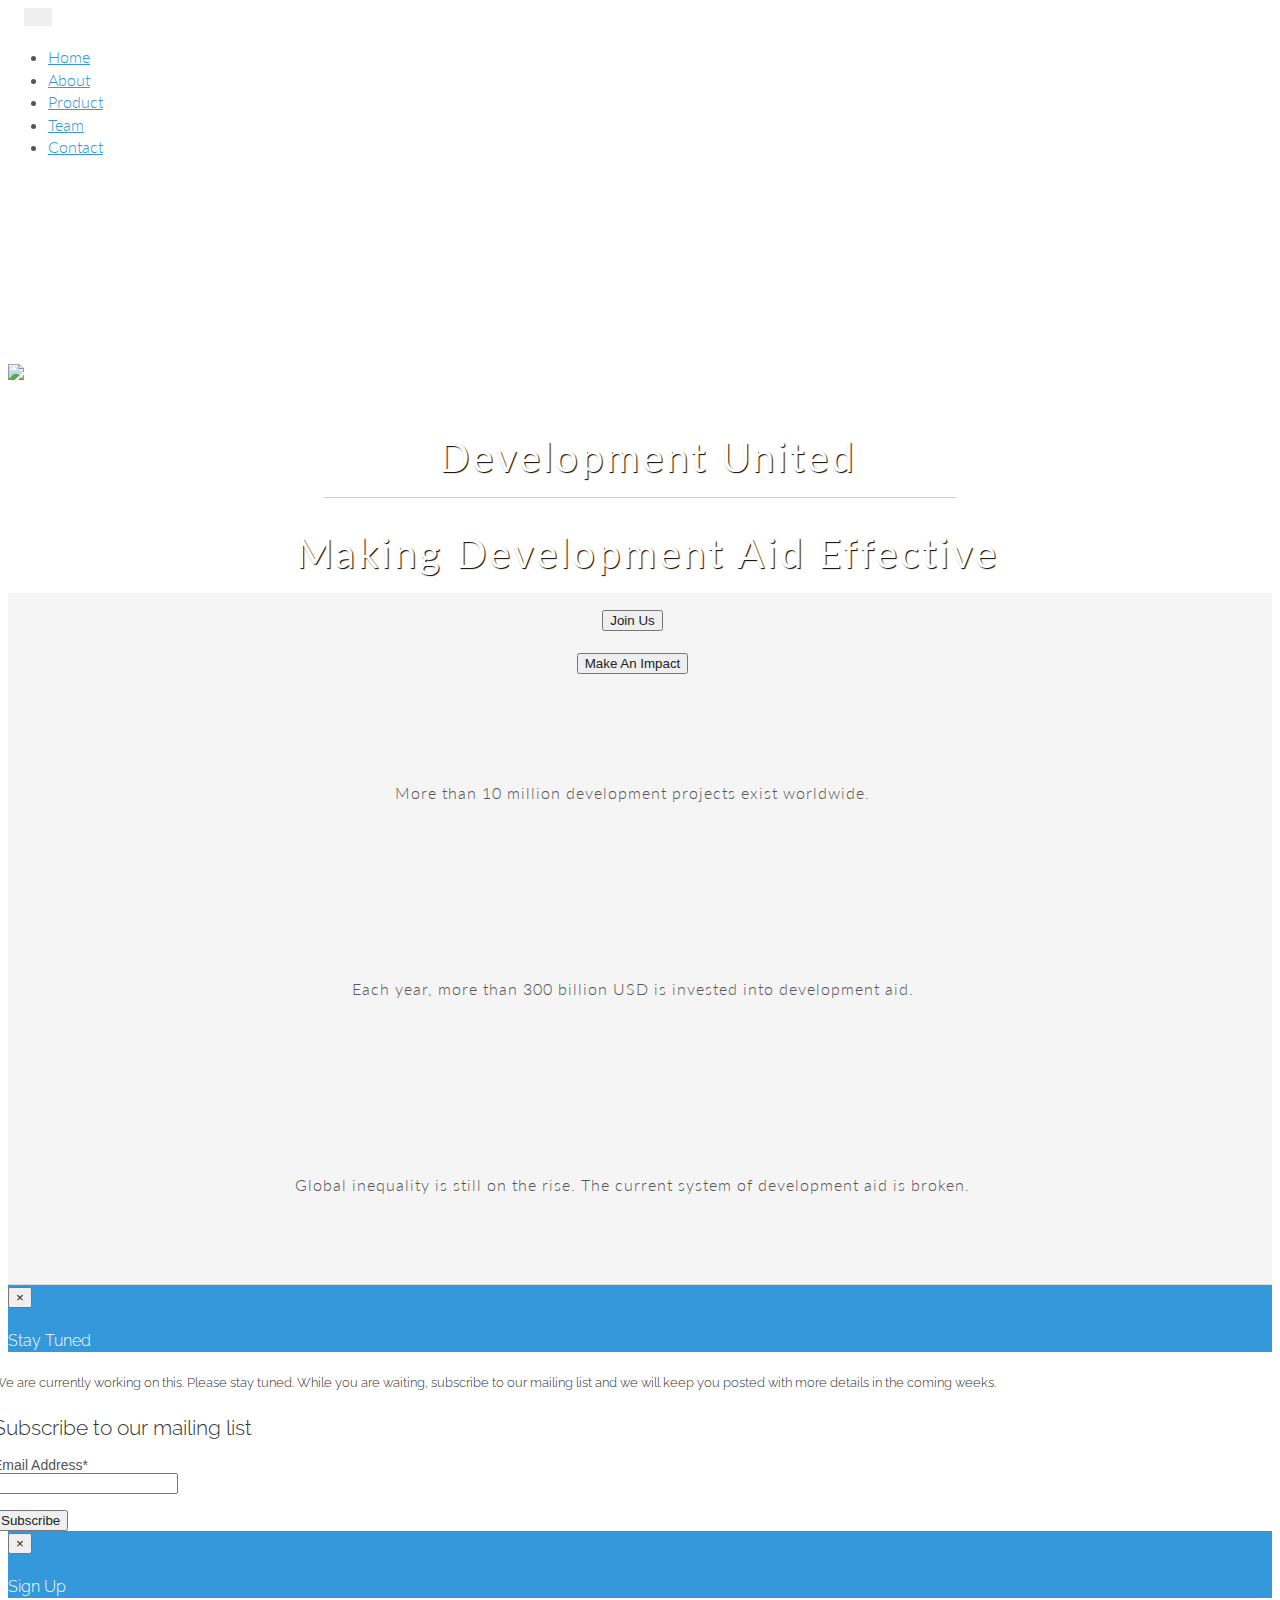
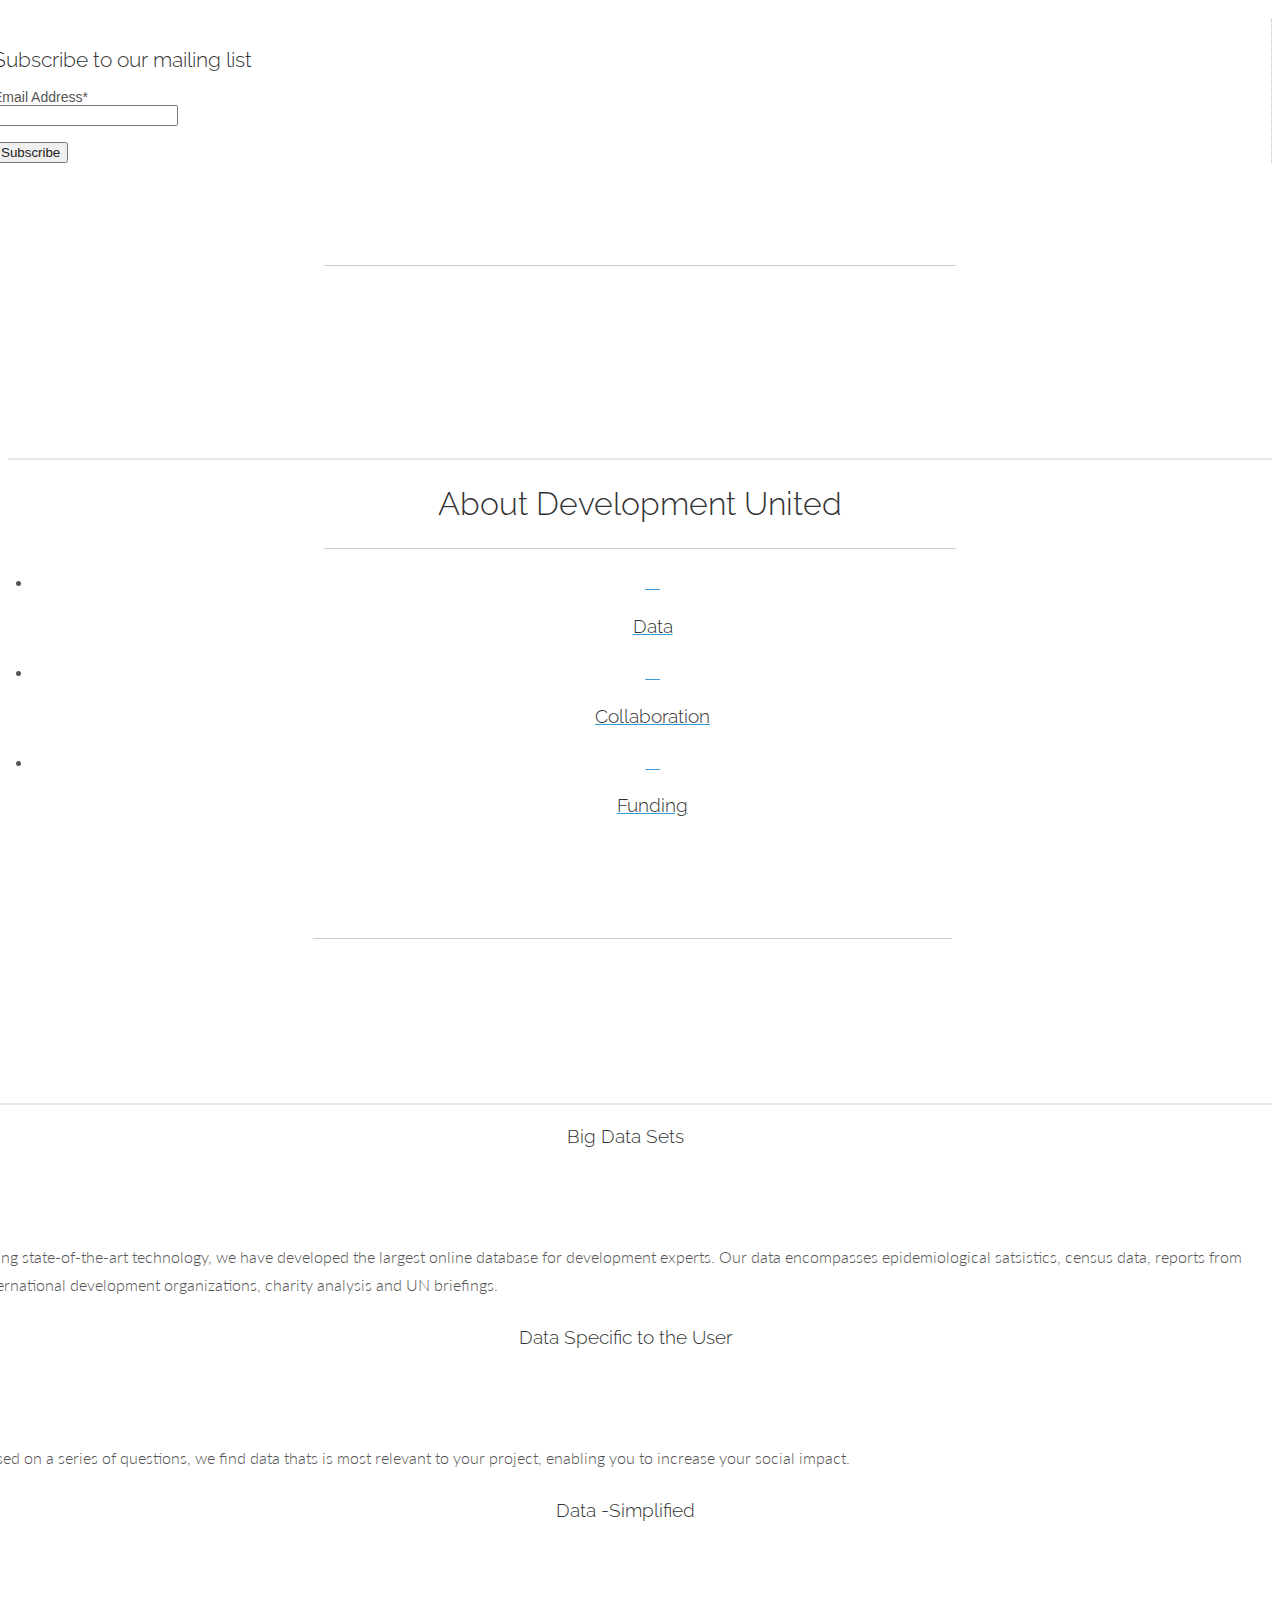
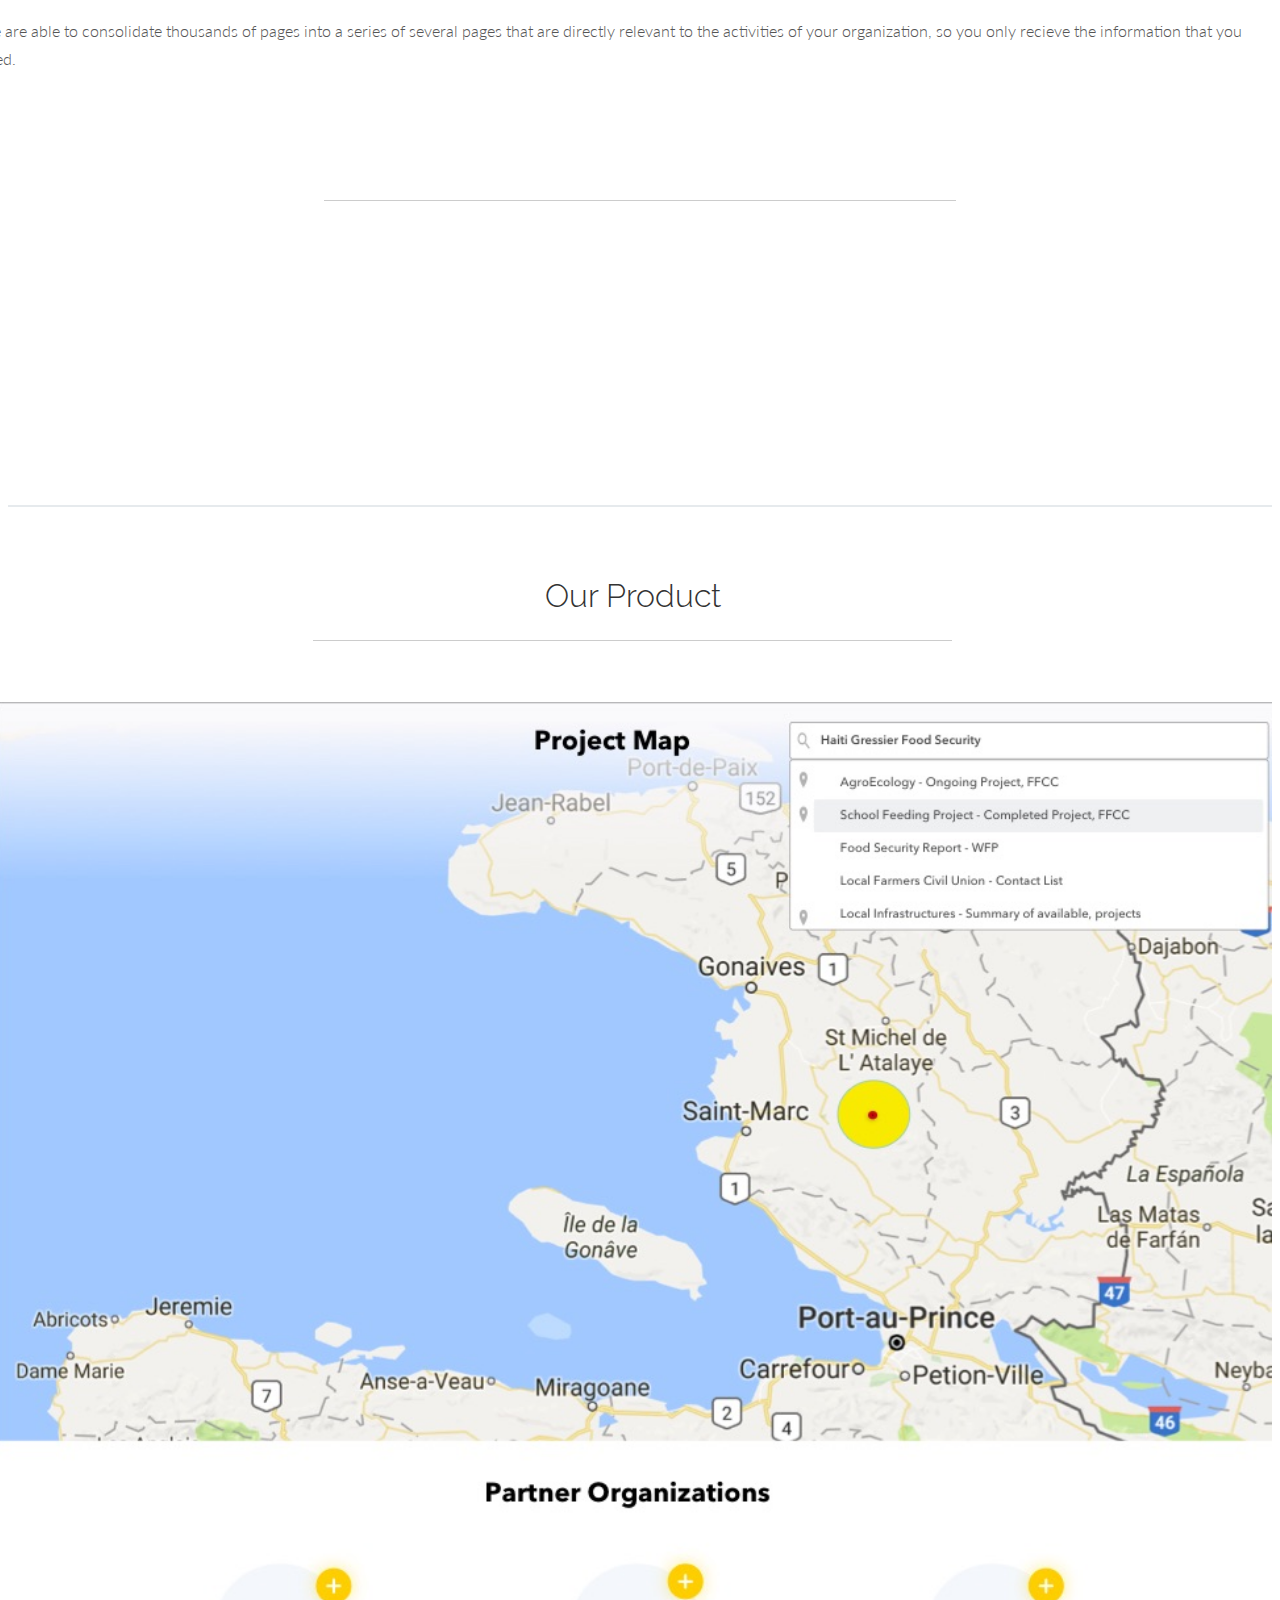
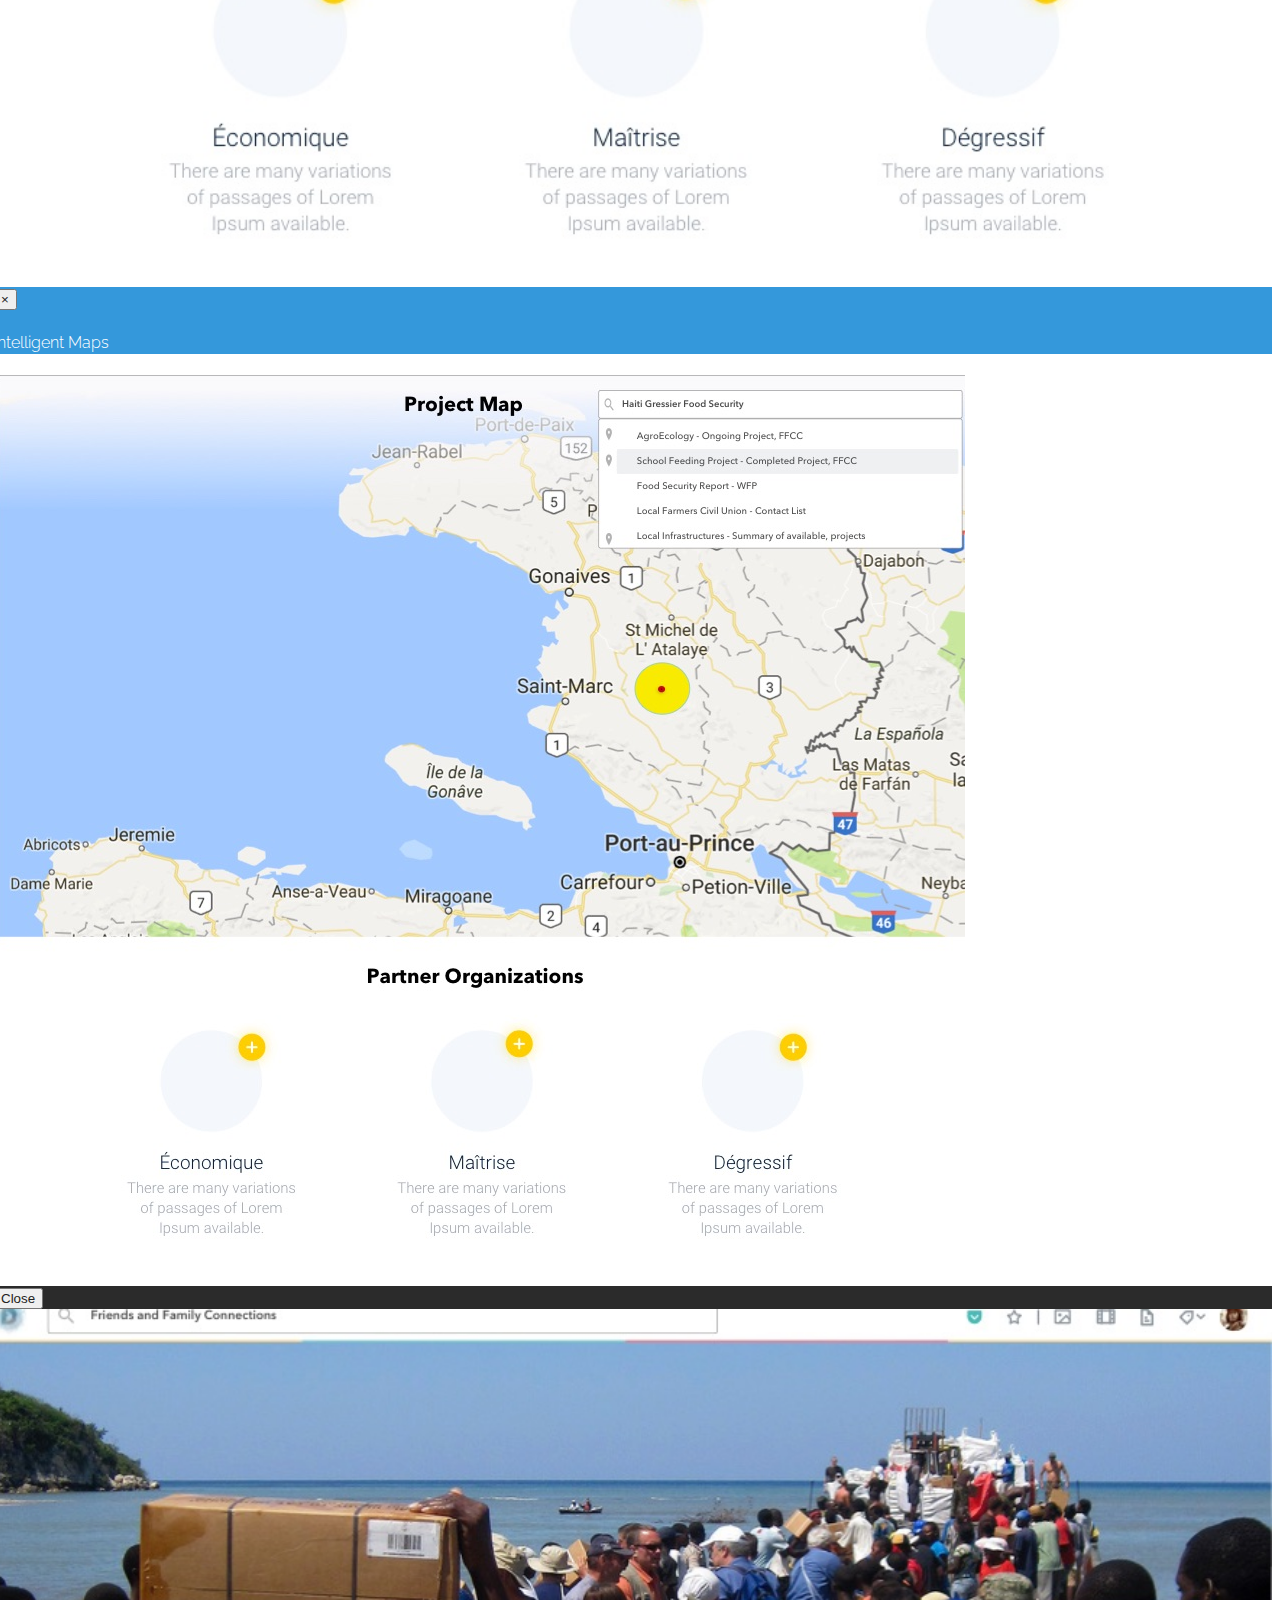
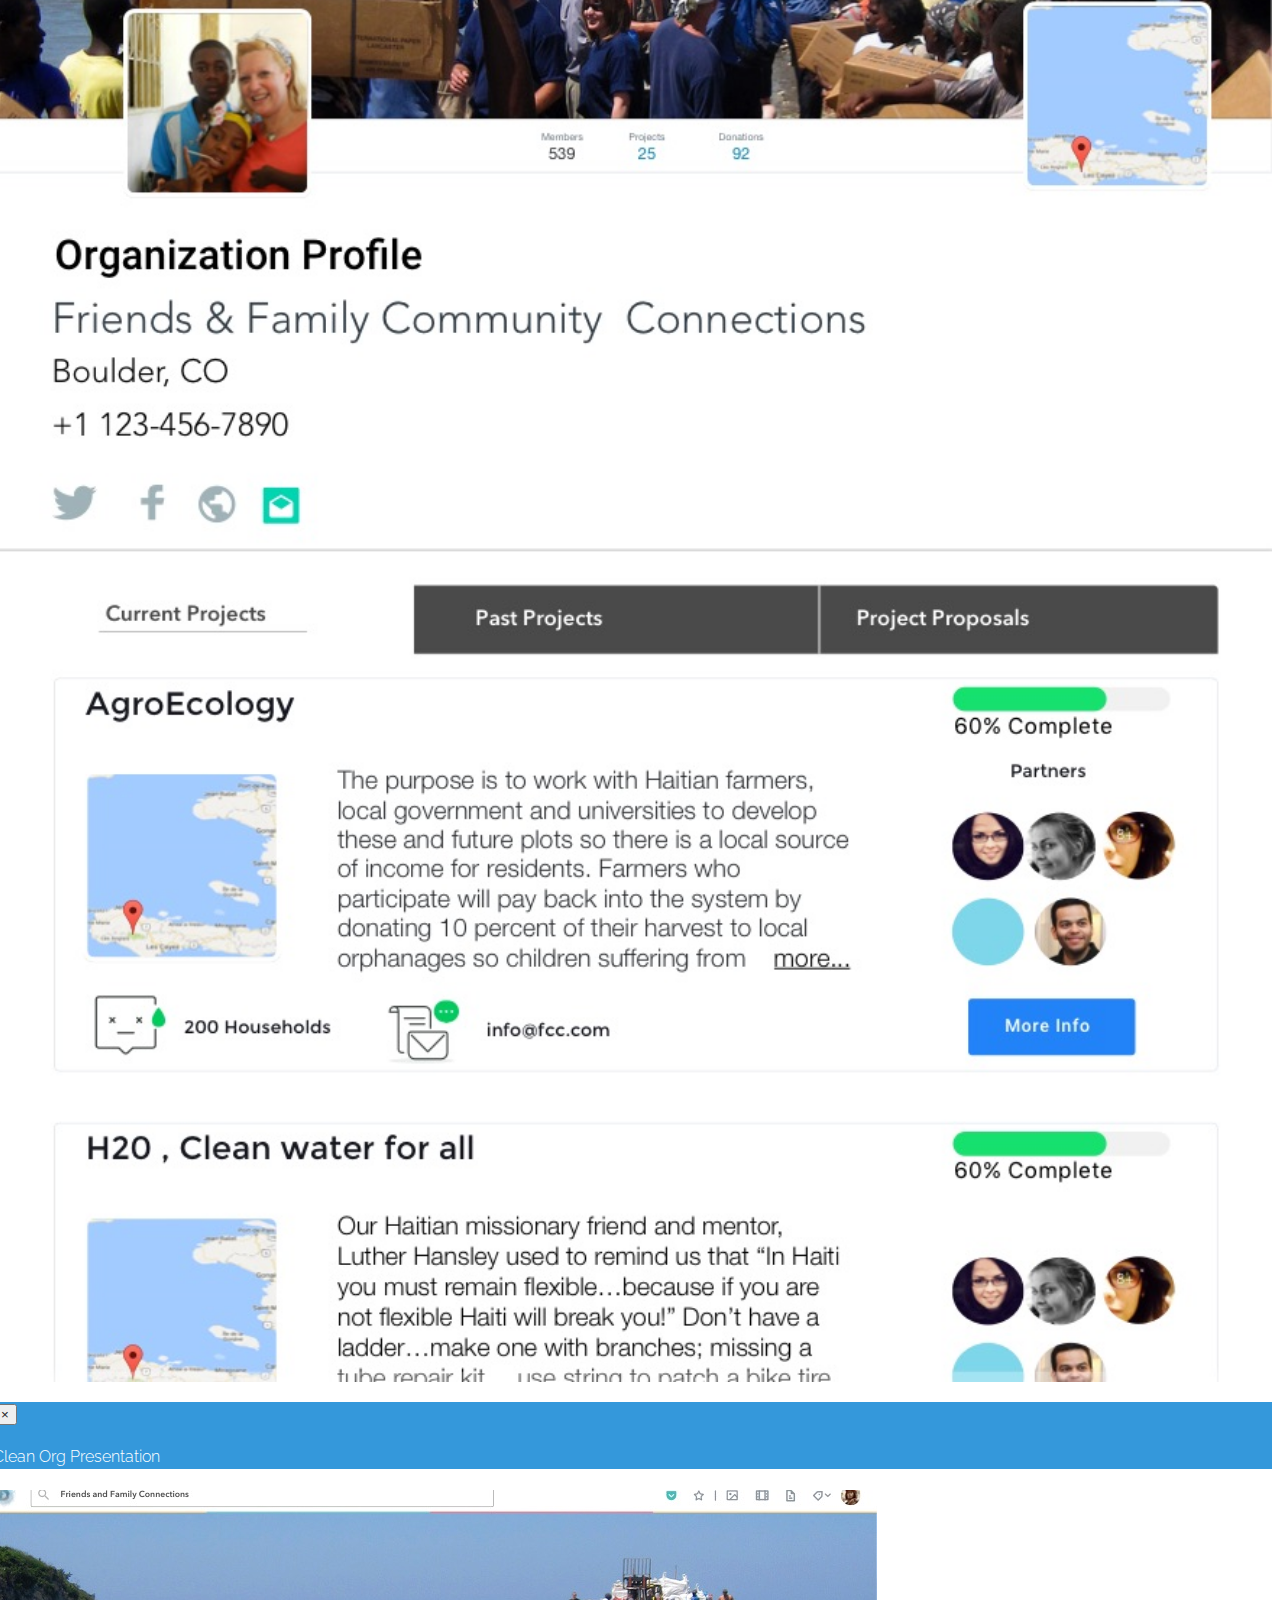
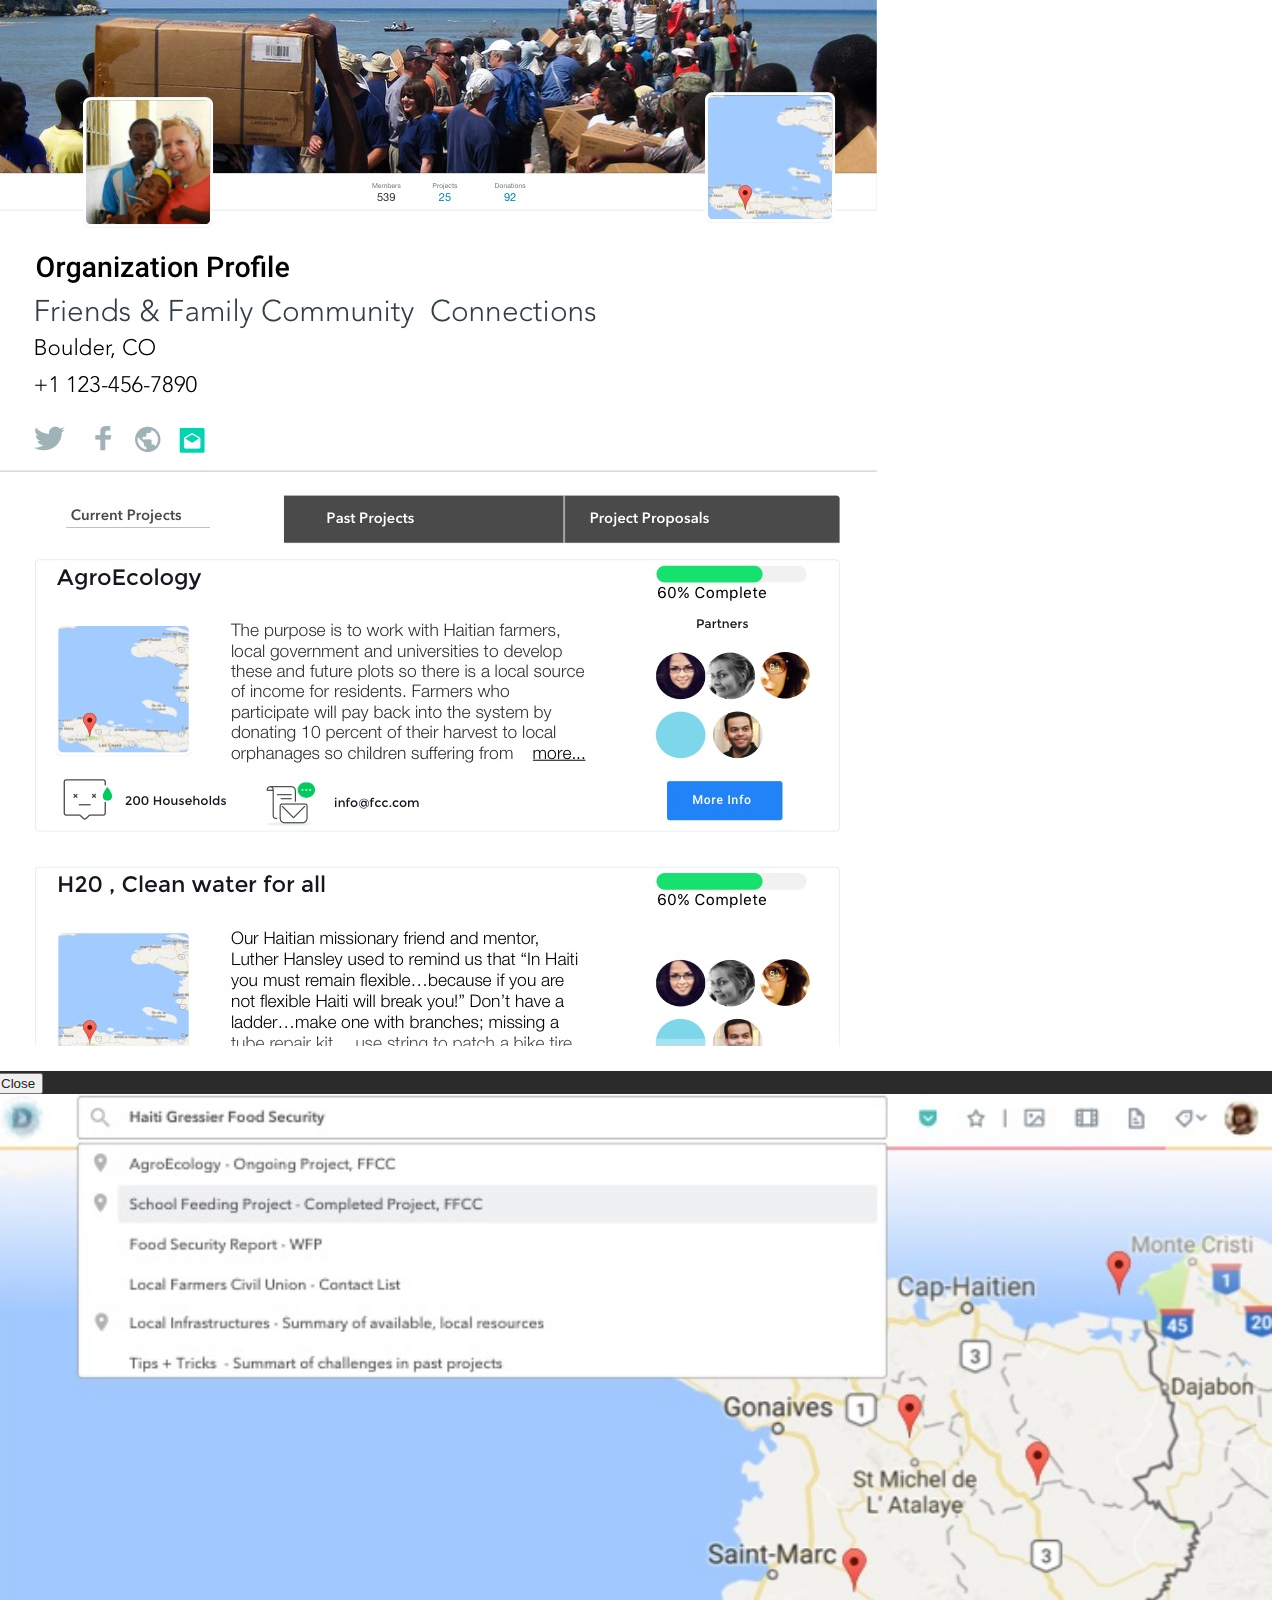
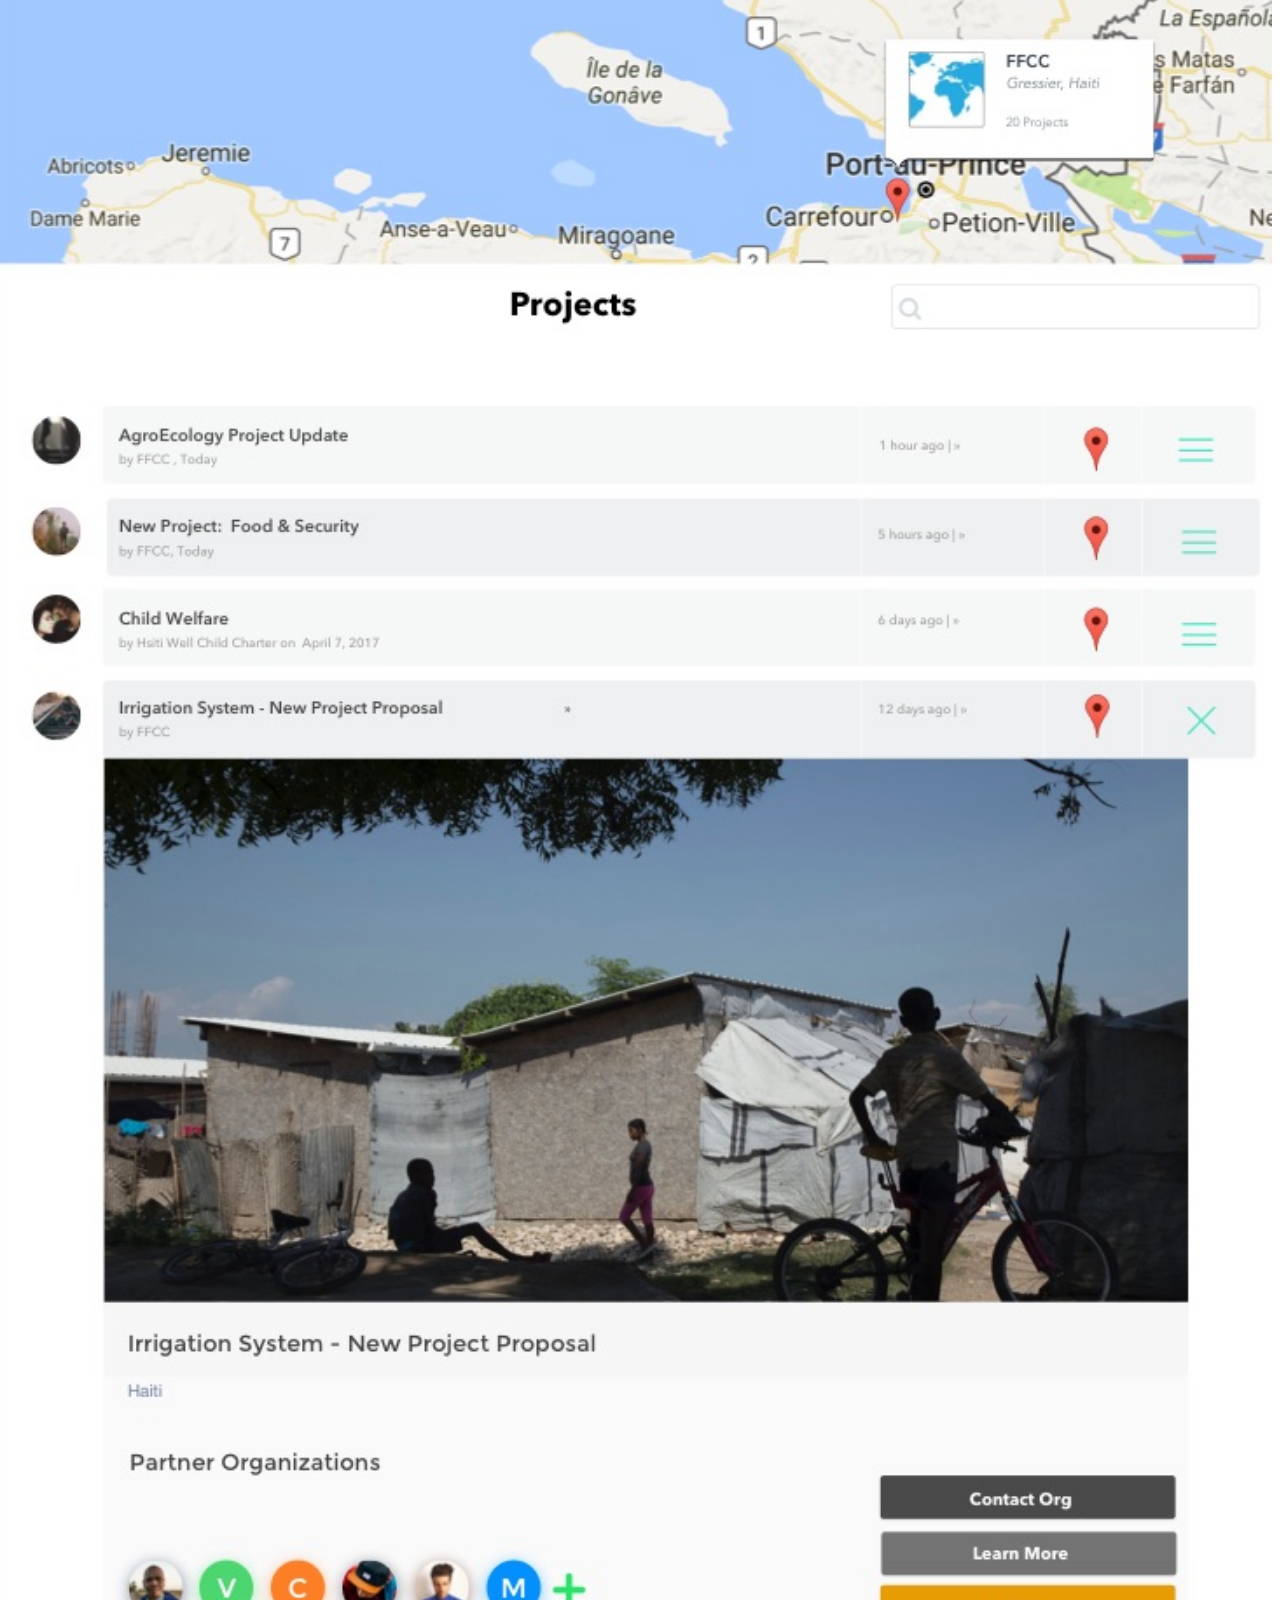
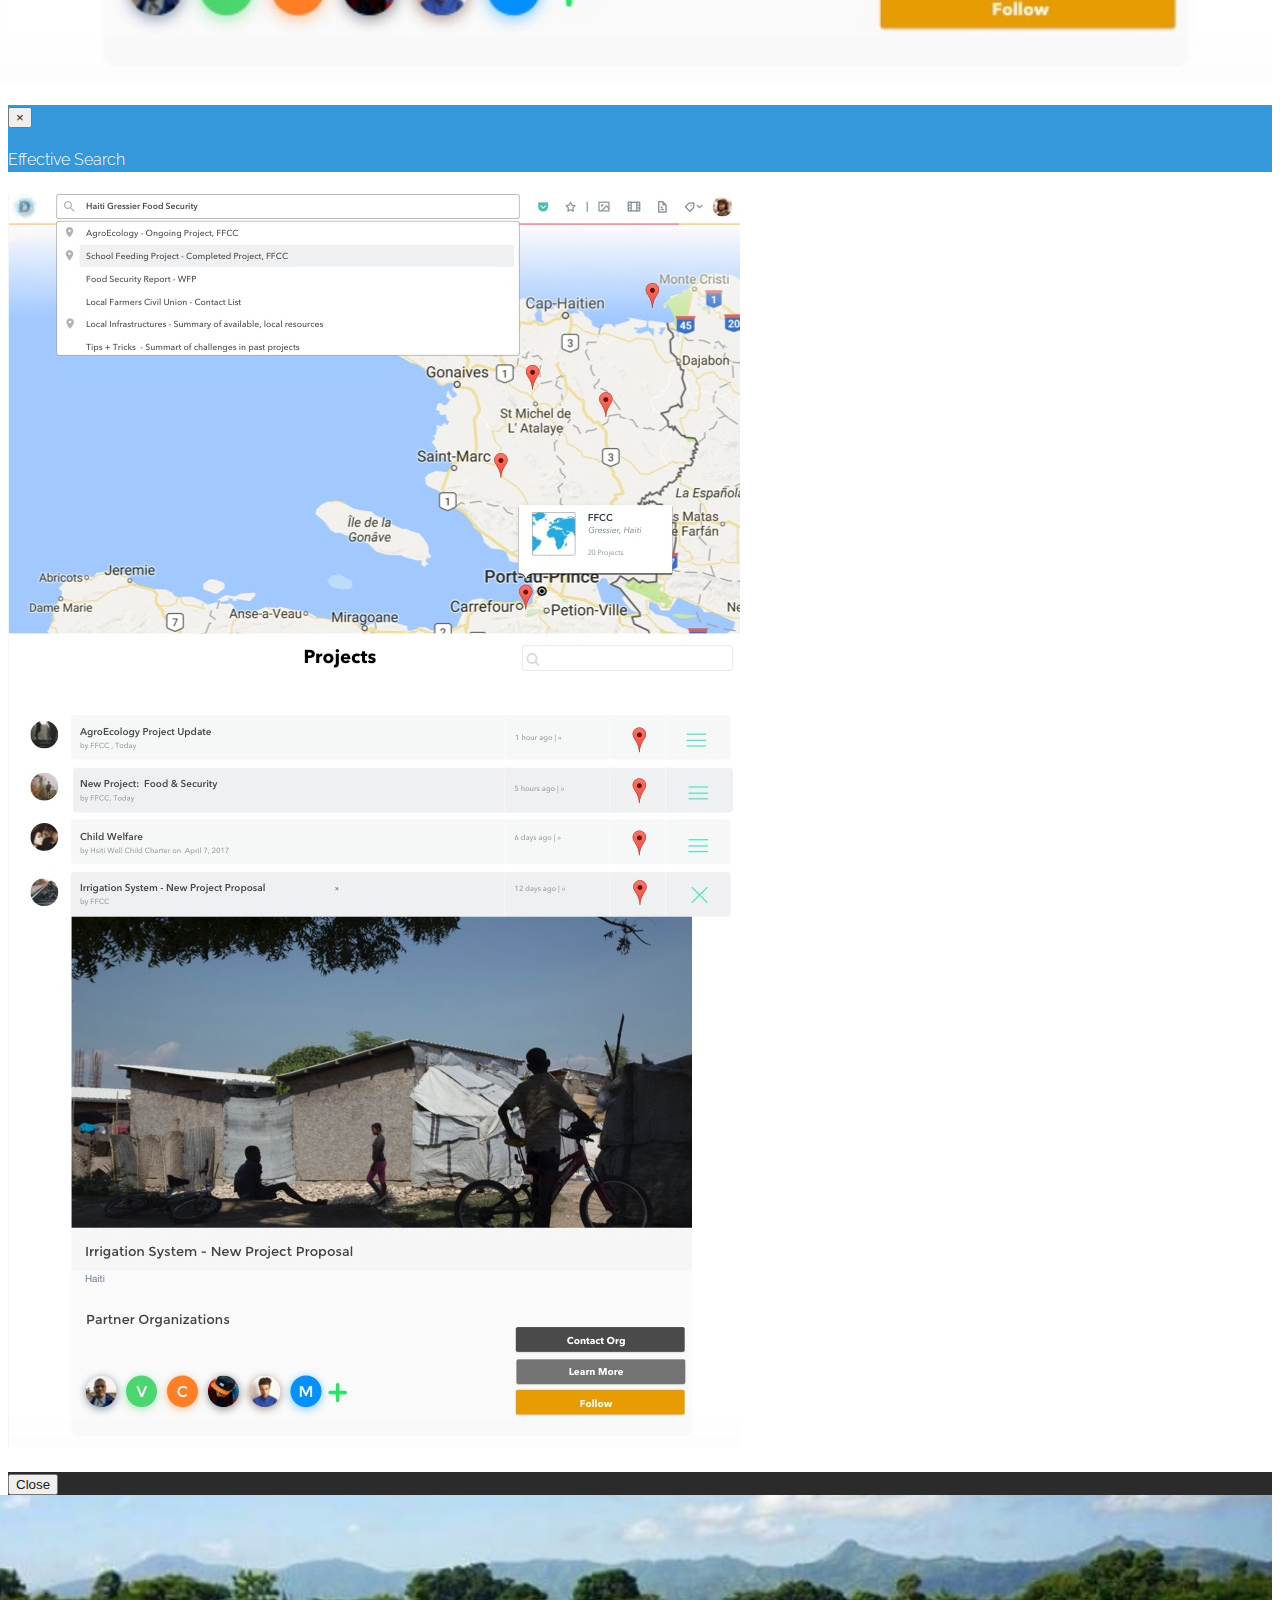
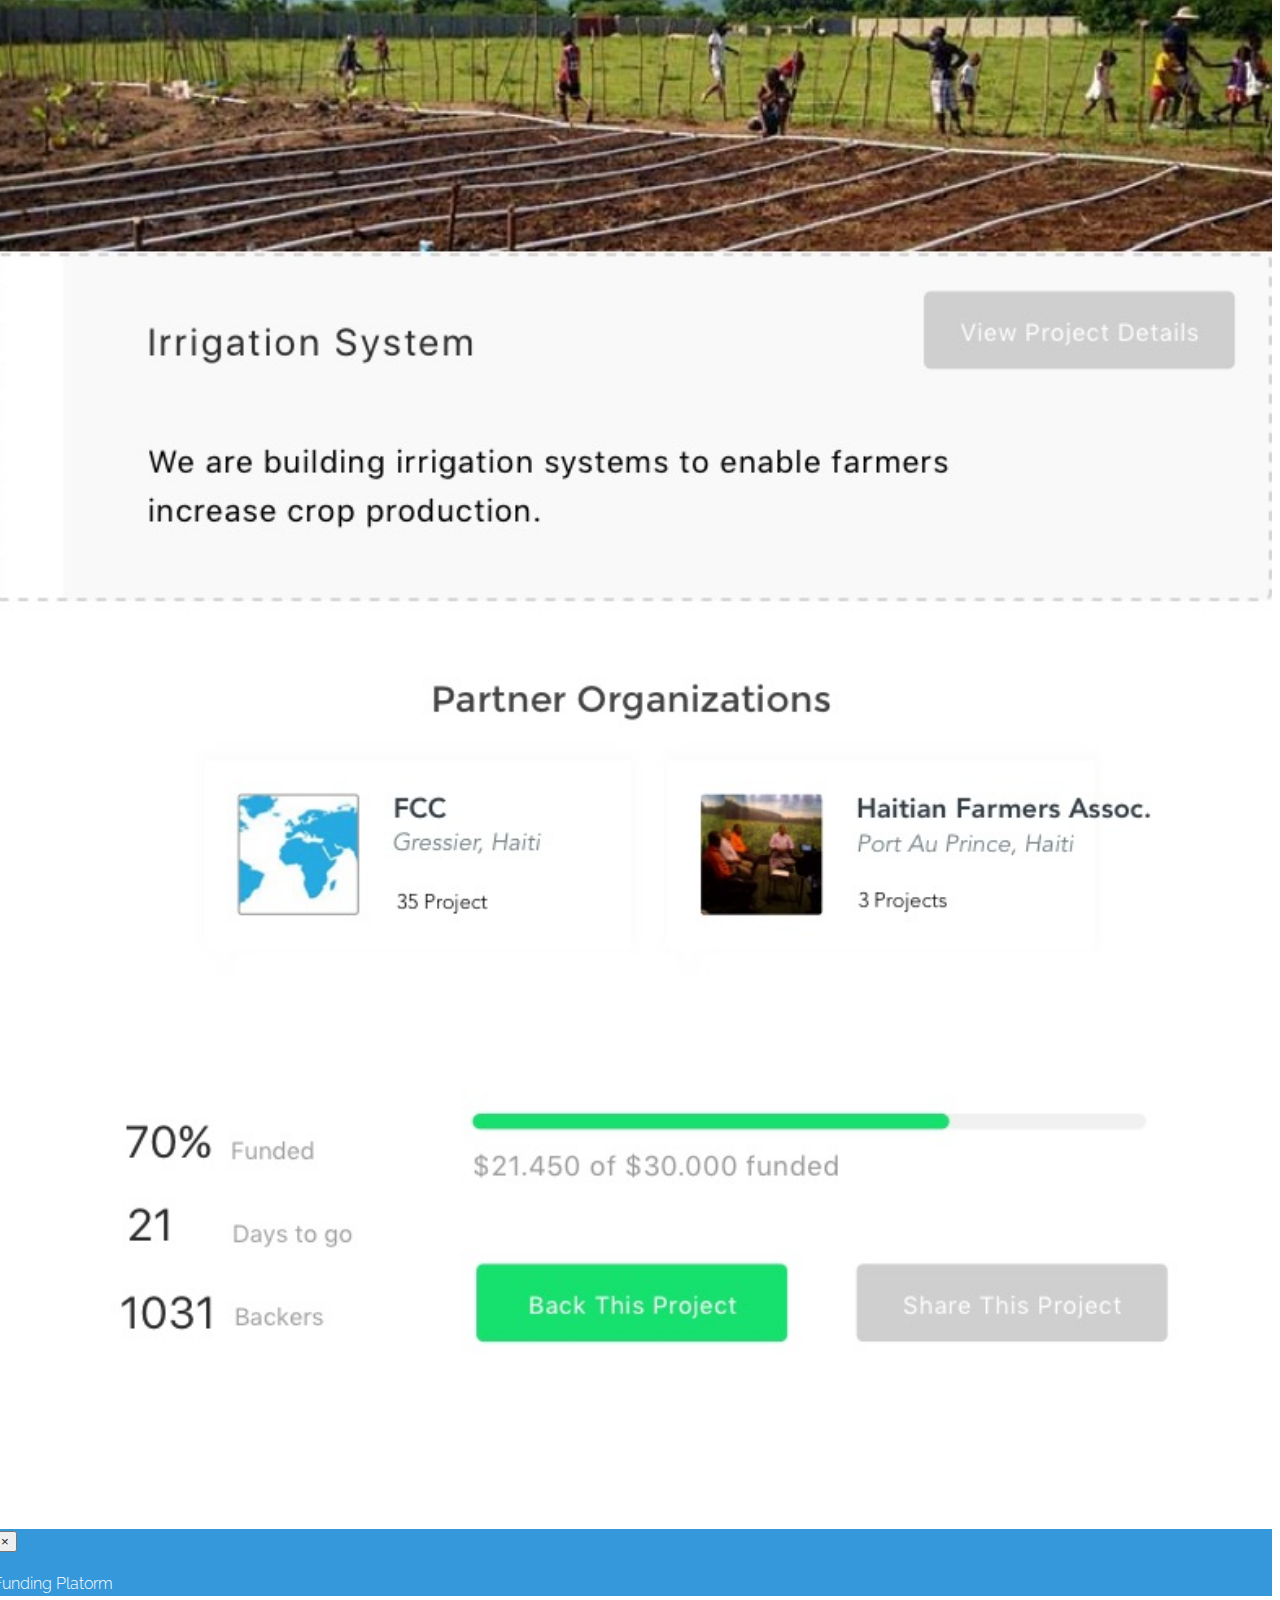
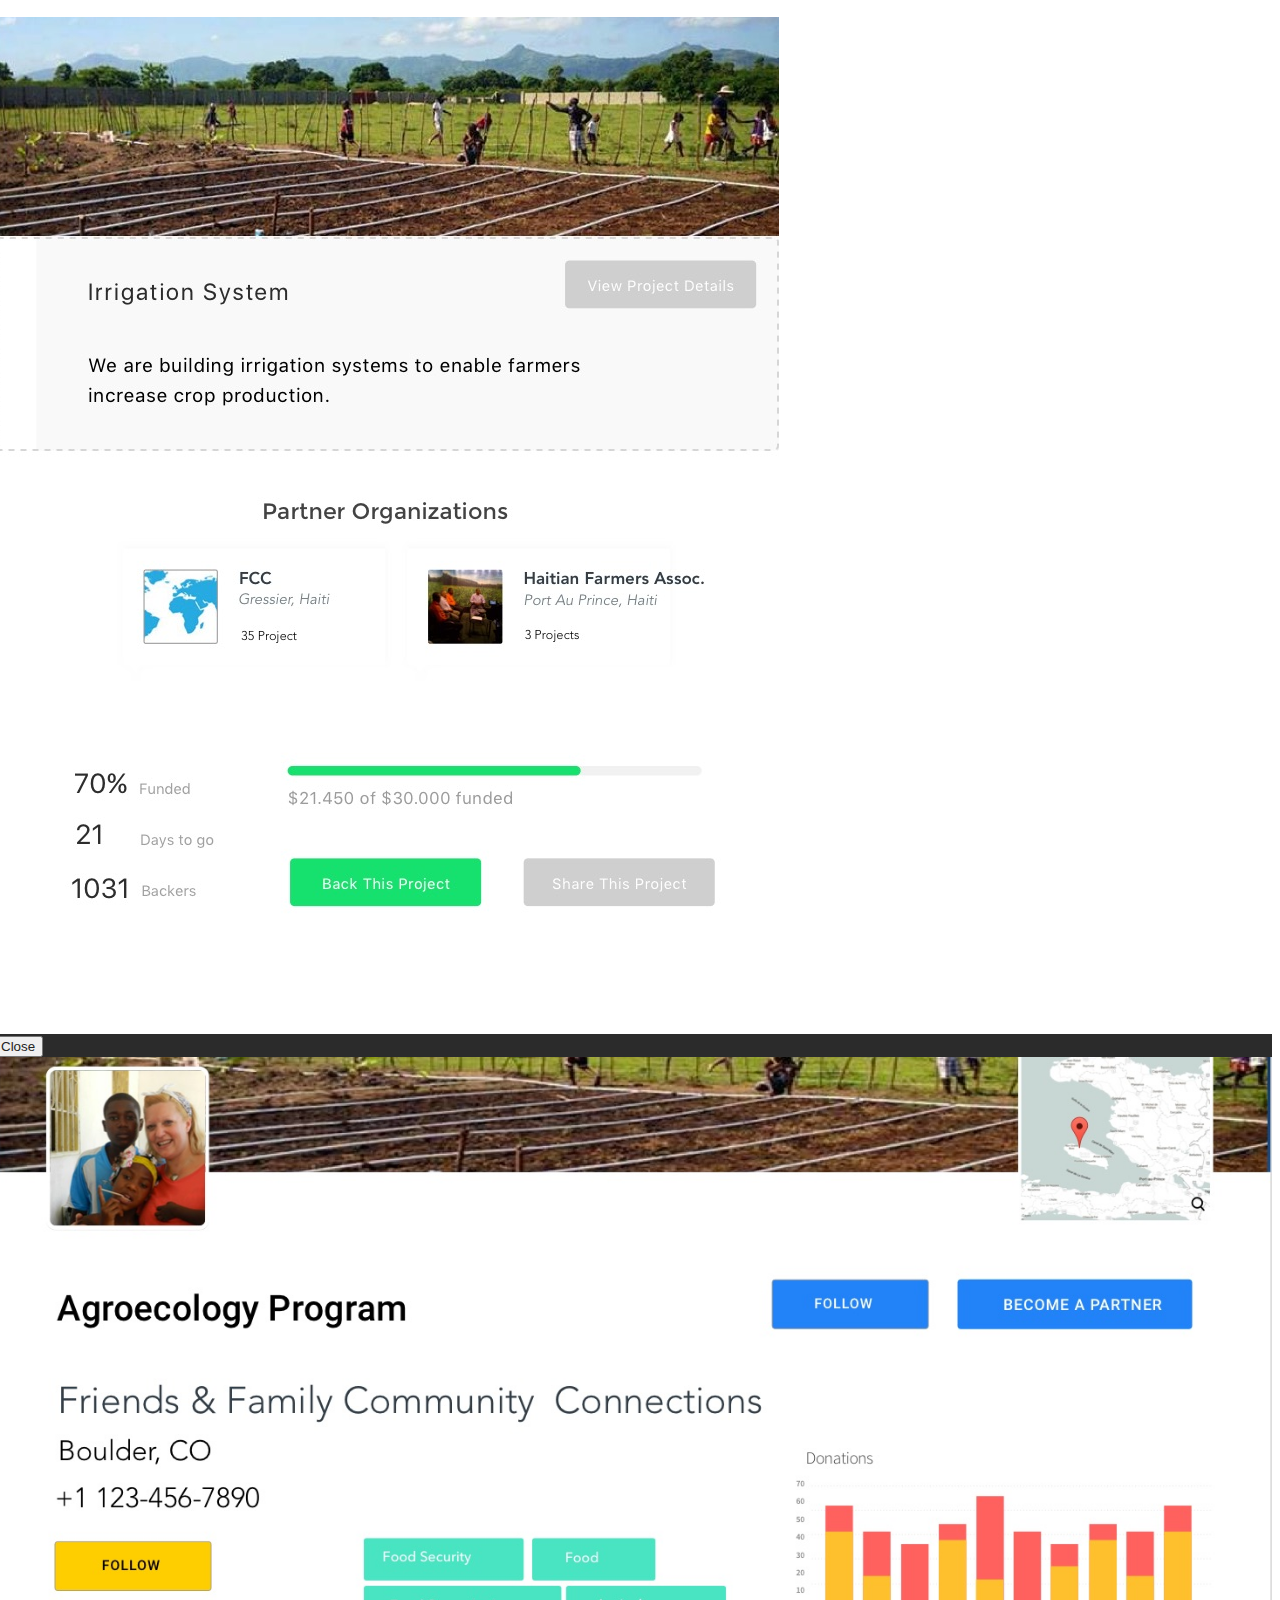
==== commit 9baf4506: "modal inc" ====
--- a/index.html
+++ b/index.html
@@ -265,15 +265,15 @@
                         <!-- tabs top -->
                         <div class="tabbable">
                               <ul class="nav nav-tabs">
-                                <li class="active col-md-4"><a href="#Loose" data-toggle="tab">
+                                <li class="active col-md-4"><a href="#datasets" data-toggle="tab">
                                     <h3 class="centered"><span class="icon icon-dashboard  "></span></h3>
                                     <h3 class="centered">Data</h3></a>
                                 </li>
-                                <li class="col-md-4"><a href="#Cross" data-toggle="tab">
+                                <li class="col-md-4"><a href="#collaboration" data-toggle="tab">
                                     <h3 class="centered"><span class="icon icon-connection"></span></h3>    
                                     <h3 class="centered">Collaboration</h3></a>
                                 </li>
-                                <li class="col-md-4"><a href="#Flake" data-toggle="tab">
+                                <li class="col-md-4"><a href="#funding" data-toggle="tab">
                                     <h3 class="centered"><span class="icon icon-coin "></span></h3>
                                     <h3 class="centered">Funding</h3></a>
                            
@@ -283,7 +283,7 @@
                         </div>
                         <!-- /tabs -->
                         <div class="tab-content">
-                                <div class="tab-pane active" id="Loose">
+                                <div class="tab-pane active" id="datasets">
                                      
                                      <!-- ==== SECTION DIVIDER2 -->
                                     <section class="section-divider textdivider divider1">
@@ -340,7 +340,7 @@
                                     </div><!-- row -->
                     
                                 </div>
-                                <div class="tab-pane" id="Cross">
+                                <div class="tab-pane" id="collaboration">
                                    
                                         <!-- ==== SECTION DIVIDER2 -->
                                         <section class="section-divider textdivider divider1">
@@ -387,7 +387,7 @@
                                             </div><!-- row -->
                                         
                                 </div>
-                                <div class="tab-pane" id="Flake">
+                                <div class="tab-pane" id="funding">
                                         <!-- ==== SECTION DIVIDER2 -->
                                         <section class="section-divider textdivider divider1">
                                             <div class="container">
@@ -582,21 +582,21 @@
 
 
 				<div class="modal fade" id="fundingModal" tabindex="-1" role="dialog" aria-labelledby="myModalLabel" aria-hidden="true">
-						    <div class="modal-dialog">
-						      <div class="modal-content">
+					<div class="modal-dialog">
+						<div class="modal-content">
 						        <div class="modal-header">
 						          <button type="button" class="close" data-dismiss="modal" aria-hidden="true">&times;</button>
 						          <h4 class="modal-title">Funding Platorm</h4>
 						        </div>
 						        <div class="modal-body">
-						          
+						           <p><img class="img-responsive" src="assets/img/product/folio04.jpg" alt=""></p>
 						        </div>
 						        <div class="modal-footer">
 						          <button type="button" class="btn btn-default" data-dismiss="modal">Close</button>
 						        </div>
-						      </div><!-- /.modal-content -->
-						    </div><!-- /.modal-dialog -->
-						  </div><!-- /.modal -->
+						</div><!-- /.modal-content -->
+				    </div><!-- /.modal-dialog -->
+				</div><!-- /.modal -->
 				
 				<!-- product IMAGE 5 -->
 				<div class="col-md-4">
@@ -736,7 +736,7 @@
 					<a href="#" class="icon icon-twitter"></a>
 					<a href="https://www.facebook.com/developmentunited/" class="icon icon-facebook"></a>
 					<a href="#" class="icon icon-flickr"></a>
-					<p>Madhan is a experienced technologist with many years of engineering web applications with global impact. He has worked extensively in companies like Apple, Trilliant, Hewlett Packard and Symantec to name a few. He is passionate in bringing technology to build products held development assistance</p>
+					<p>Madhan is a experienced technologist with many years of engineering web applications with global impact. He has worked extensively in companies like Apple, Trilliant, Hewlett Packard and Symantec to name a few. </p>
 				</div><!-- col-lg-3 -->
 				
 				<div class="col-lg-4 centered">
--- a/assets/css/main.css
+++ b/assets/css/main.css
@@ -267,7 +267,7 @@
 
 /* CSS used here will be applied after bootstrap.css */
 .nav-tabs img{
-  width:50%;
+  width:30%;
   }
 .nav-tabs > .active > a, .nav-tabs > .active > a:hover { 
     outline:none;
@@ -276,6 +276,12 @@
     border-bottom-color: transparent;
     cursor: default;
     }
+
+
+.nav-tabs >  .col-md-4 {
+
+    padding: 0px;
+}
 
 .nav .nav-tabs li a:hover: {
     background-color:none;
@@ -309,22 +315,6 @@
 .nav-tabs > .col-md-4 {
     padding-bottom: 0px;
 }
-
-
-
-
-
-
-
-
-
-
-
-
-
-
-
-
 
 
 
